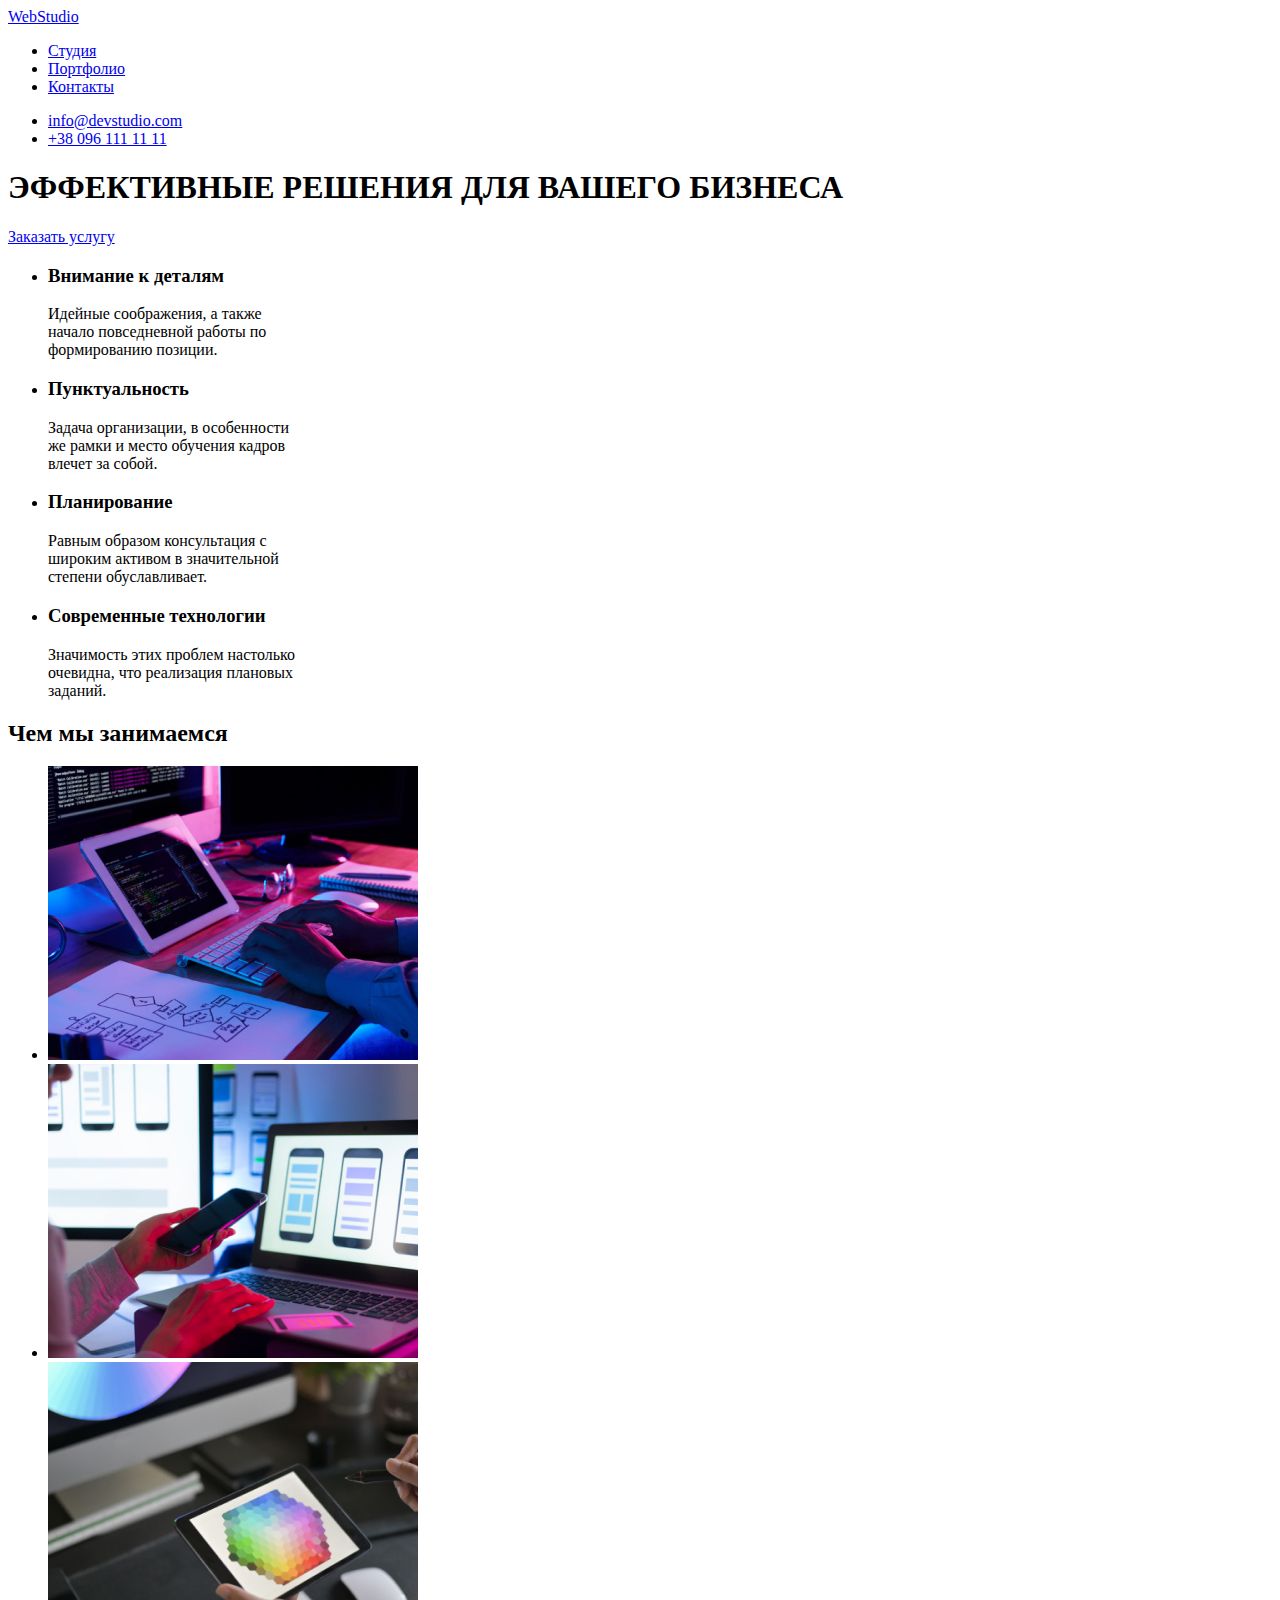
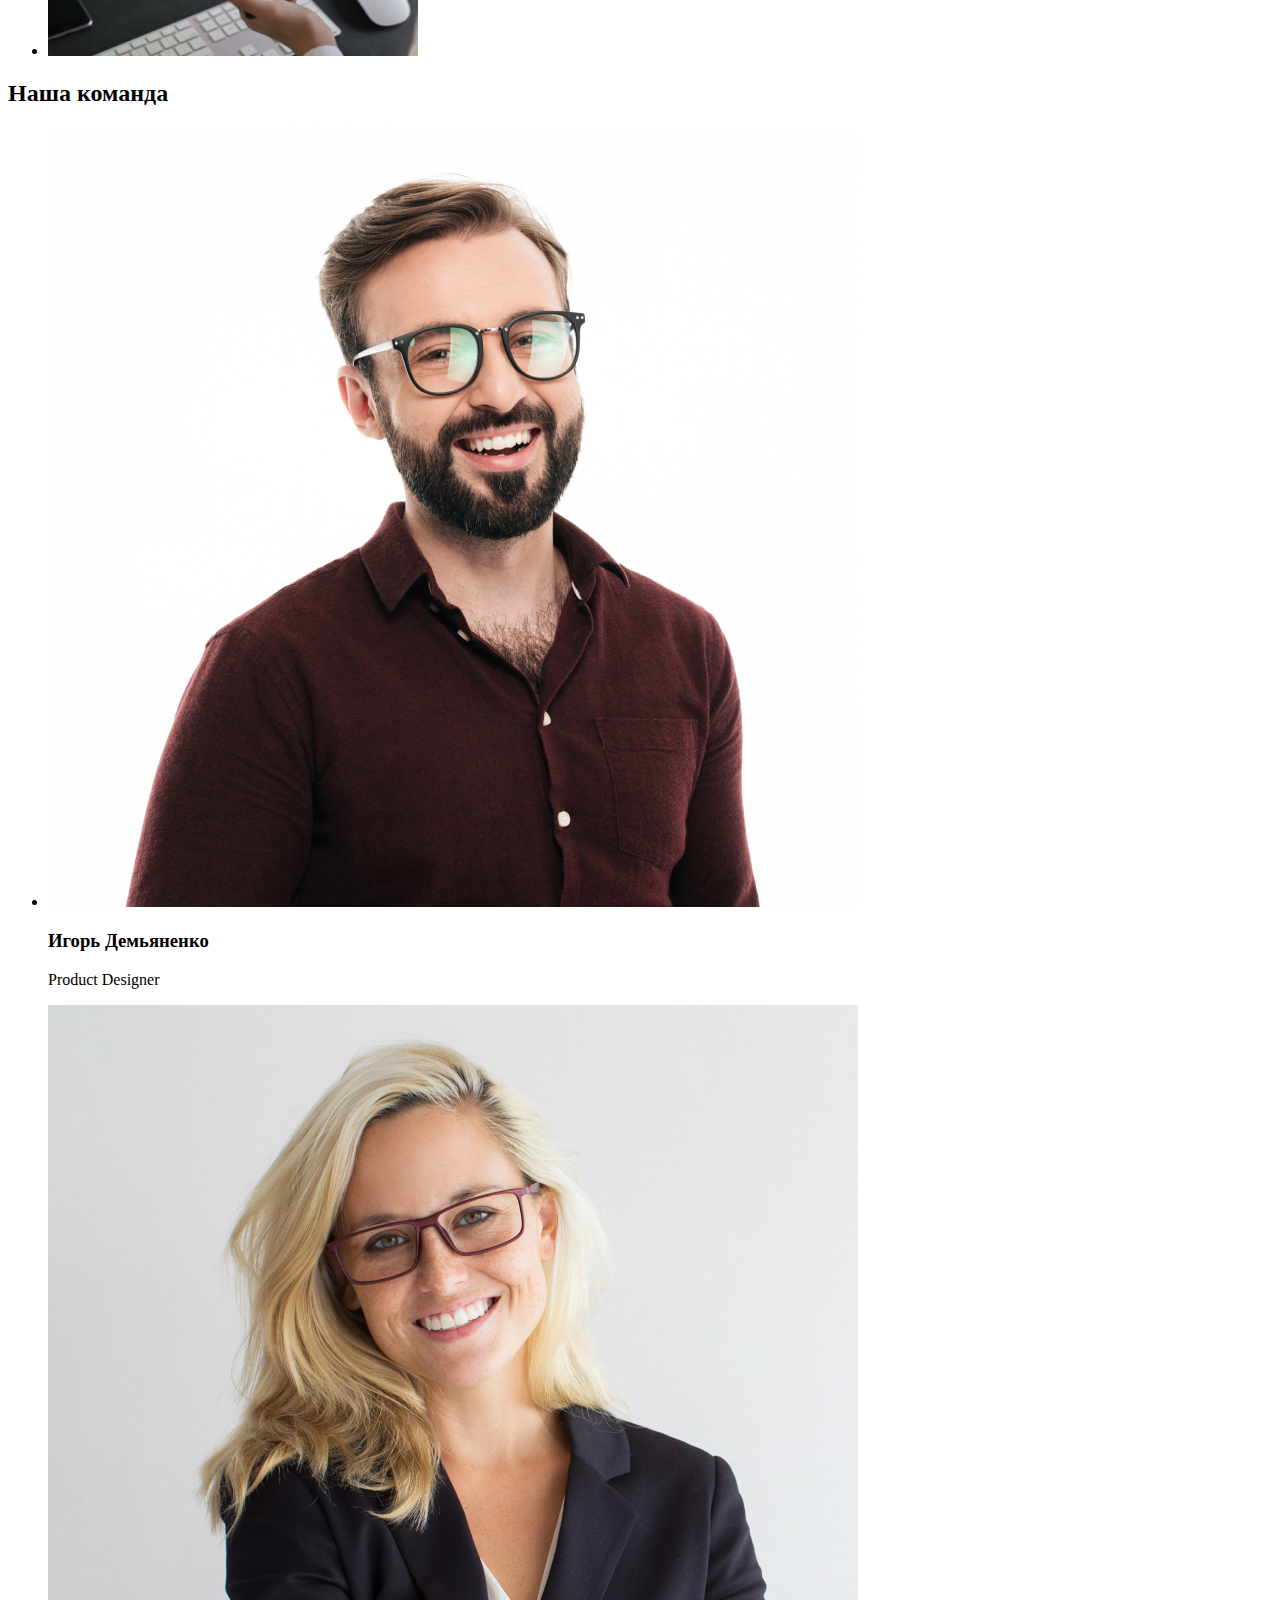
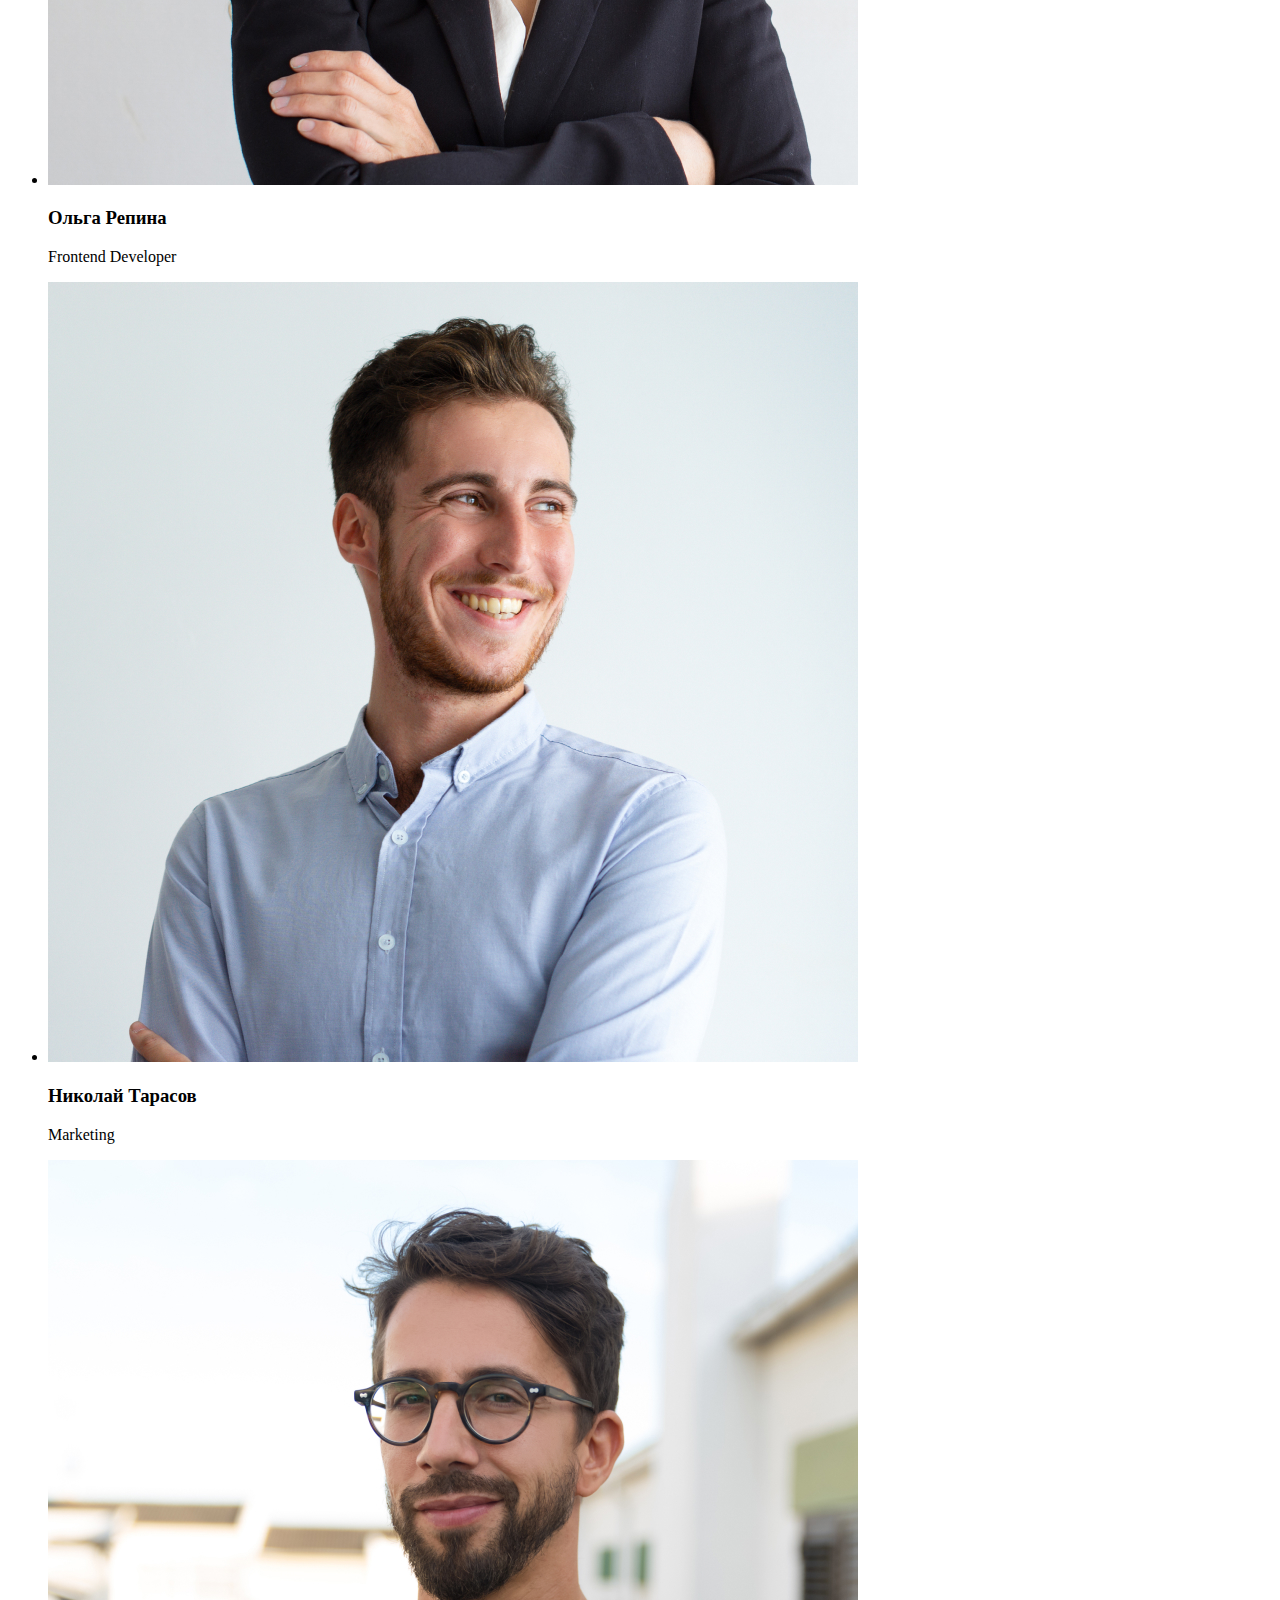
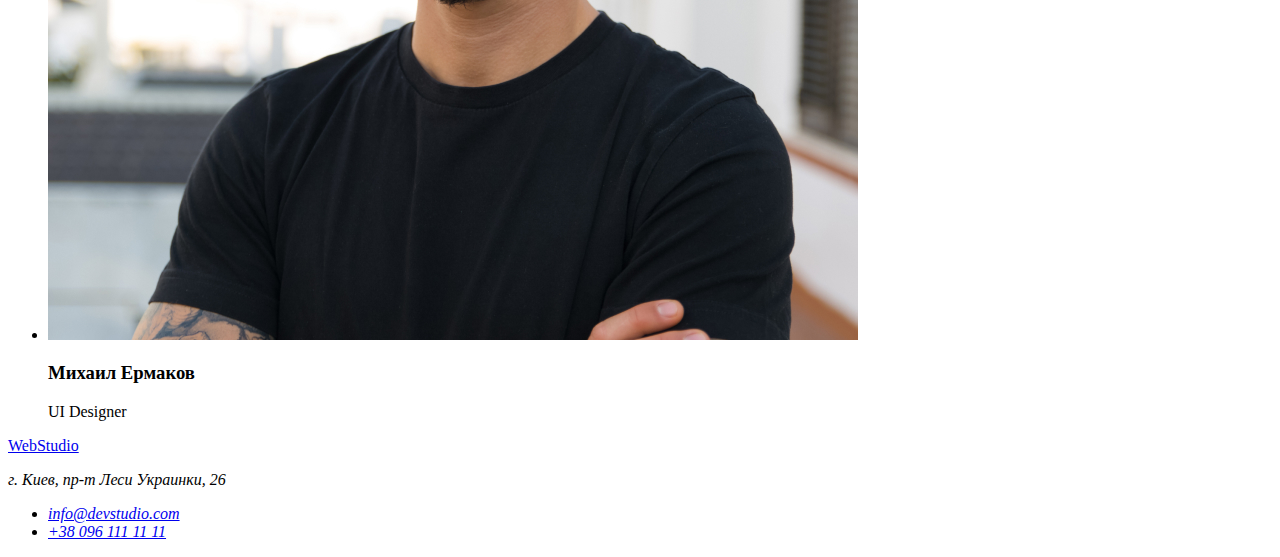
==== index.html @ 0f304a18 "Скопировал файлы из ДЗ1" ====
<!DOCTYPE html>
<html lang="ru">
<head>
    <meta charset="UTF-8">
    <meta name="viewport" content="width=device-width, initial-scale=1.0">
    <title>Студия</title>
</head>
<body>
  <header>
      <a href="#" target="_blank">WebStudio</a>
        <nav>
            <ul>
                <li><a href="#" target="_blank">Студия</a></li>
                <li><a href="#" target="_blank">Портфолио</a></li>
                <li><a href="#" target="_blank">Контакты</a></li>
            </ul>
        </nav>      
        <ul>
            <li><a href="mailto:info@devstudio.com">info@devstudio.com</a></li>
            <li><a href="tel:+380961111111"> +38 096 111 11 11</a></li>
        </ul>
  </header>
  <main>
      <section>
          <h1>ЭФФЕКТИВНЫЕ РЕШЕНИЯ ДЛЯ ВАШЕГО БИЗНЕСА</h1>
          <a href="#">Заказать услугу</a>
      </section>
      <section>
          <ul>
             <li>
                <h3>Внимание к деталям</h3>
                <p>Идейные соображения, а также <br> начало повседневной работы по <br> формированию позиции.</p>
            </li>
            <li>
                <h3>Пунктуальность</h3>
                <p>Задача организации, в особенности <br> же рамки и место обучения кадров <br> влечет за собой.</p>
            </li>
            <li>
                <h3>Планирование</h3>
                <p>Равным образом консультация с <br> широким активом в значительной <br> степени обуславливает.</p>
            </li>
            <li>
                <h3>Современные технологии</h3>
                <p>Значимость этих проблем настолько <br> очевидна, что реализация плановых <br> заданий.</p>
            </li>
          </ul>
      </section>
      <section>
          <h2>Чем мы занимаемся</h2>
          <ul>
              <li>
                <a href="#"><img src="../img/img-2.1.jpg" alt="Pic1"></a>
              </li>
              <li>
                <a href="#"><img src="../img/img-2.2.jpg" alt="Pic2"></a>
              </li>
              <li>
                <a href="#"><img src="../img/img-2.3.jpg" alt="Pic3"></a>
              </li>
          </ul>
      </section>
      <section>
          <h2>Наша команда</h2>
          <ul>
              <li>
                  <img src="../img/img-3.jpg" alt="Игорь Демьяненко">
                  <h3>Игорь Демьяненко</h3>
                  <p>Product Designer</p>
              </li>
            <li>
                <img src="../img/img-2.jpg" alt="Ольга Репина">
                <h3>Ольга Репина</h3>
                <p>Frontend Developer</p>
            </li>
            <li>
                <img src="../img/img-1.jpg" alt="Николай Тарасов">
                <h3>Николай Тарасов</h3>
                <p>Marketing</p>
            </li>
            <li>
                <img src="../img/img.jpg" alt="Михаил Ермаков">
                <h3>Михаил Ермаков</h3>
                <p>UI Designer</p>
            </li>
          </ul>
      </section>
  </main>
  <footer>
    <a href="#"  target="_blank">WebStudio</a>
    <address>
        <p>г. Киев, пр-т Леси Украинки, 26</p>
        <ul>
            <li><a href="mailto:info@devstudio.com">info@devstudio.com</a></li>
            <li><a href="tel:+380961111111"> +38 096 111 11 11</a></li>
        </ul>
    </address>
  </footer>
</body>
</html>
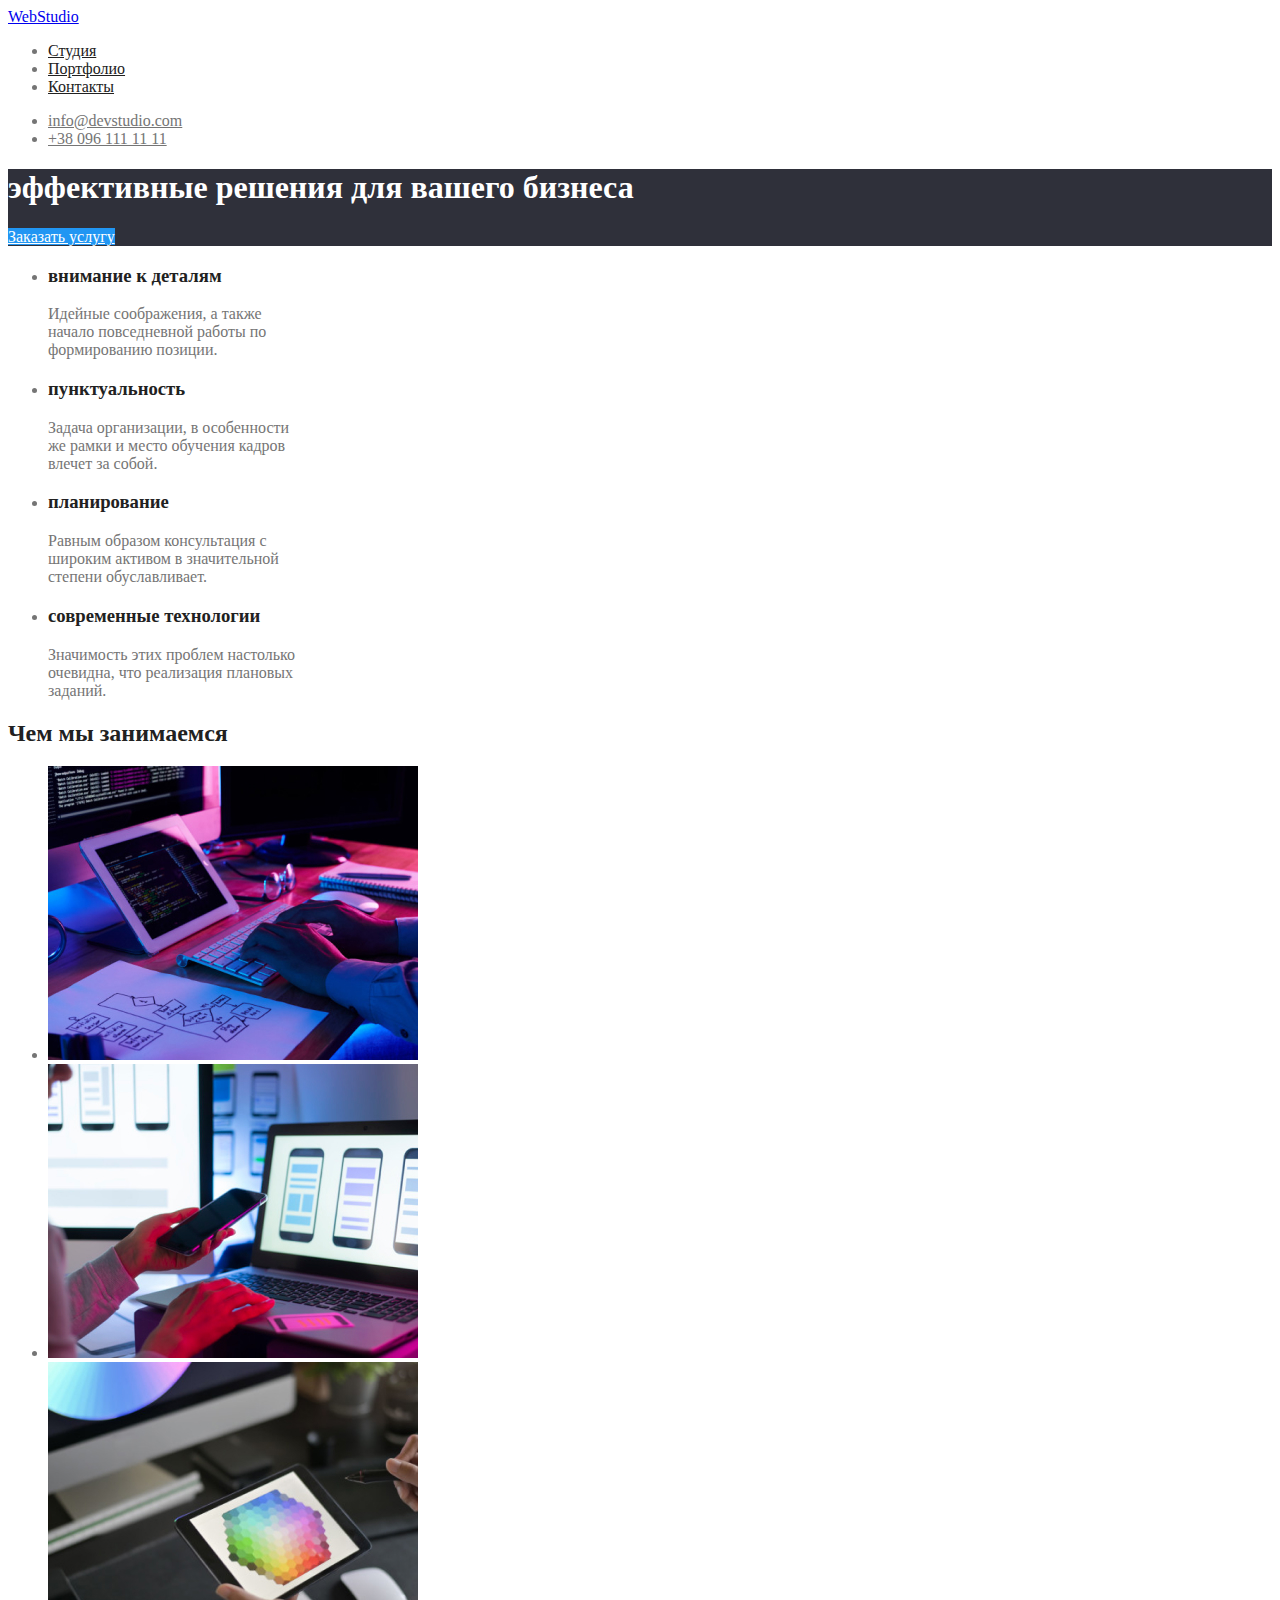
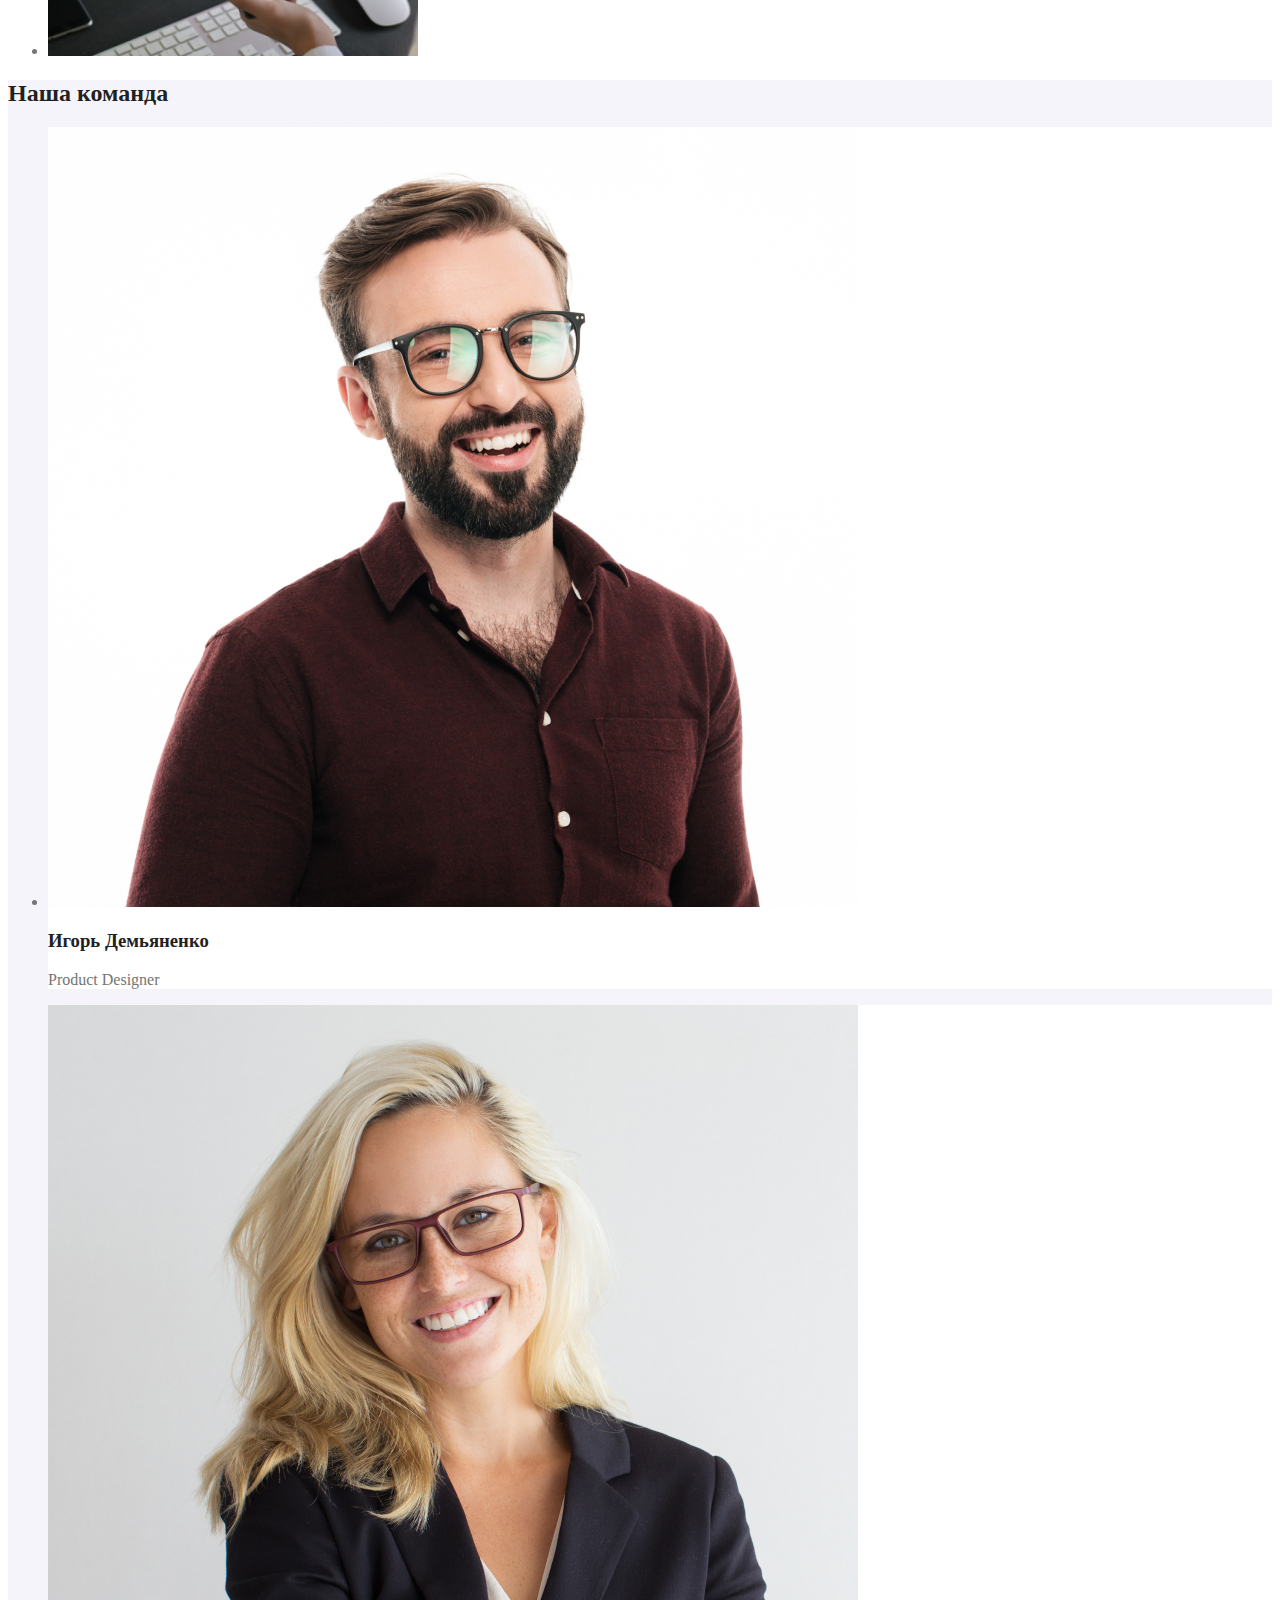
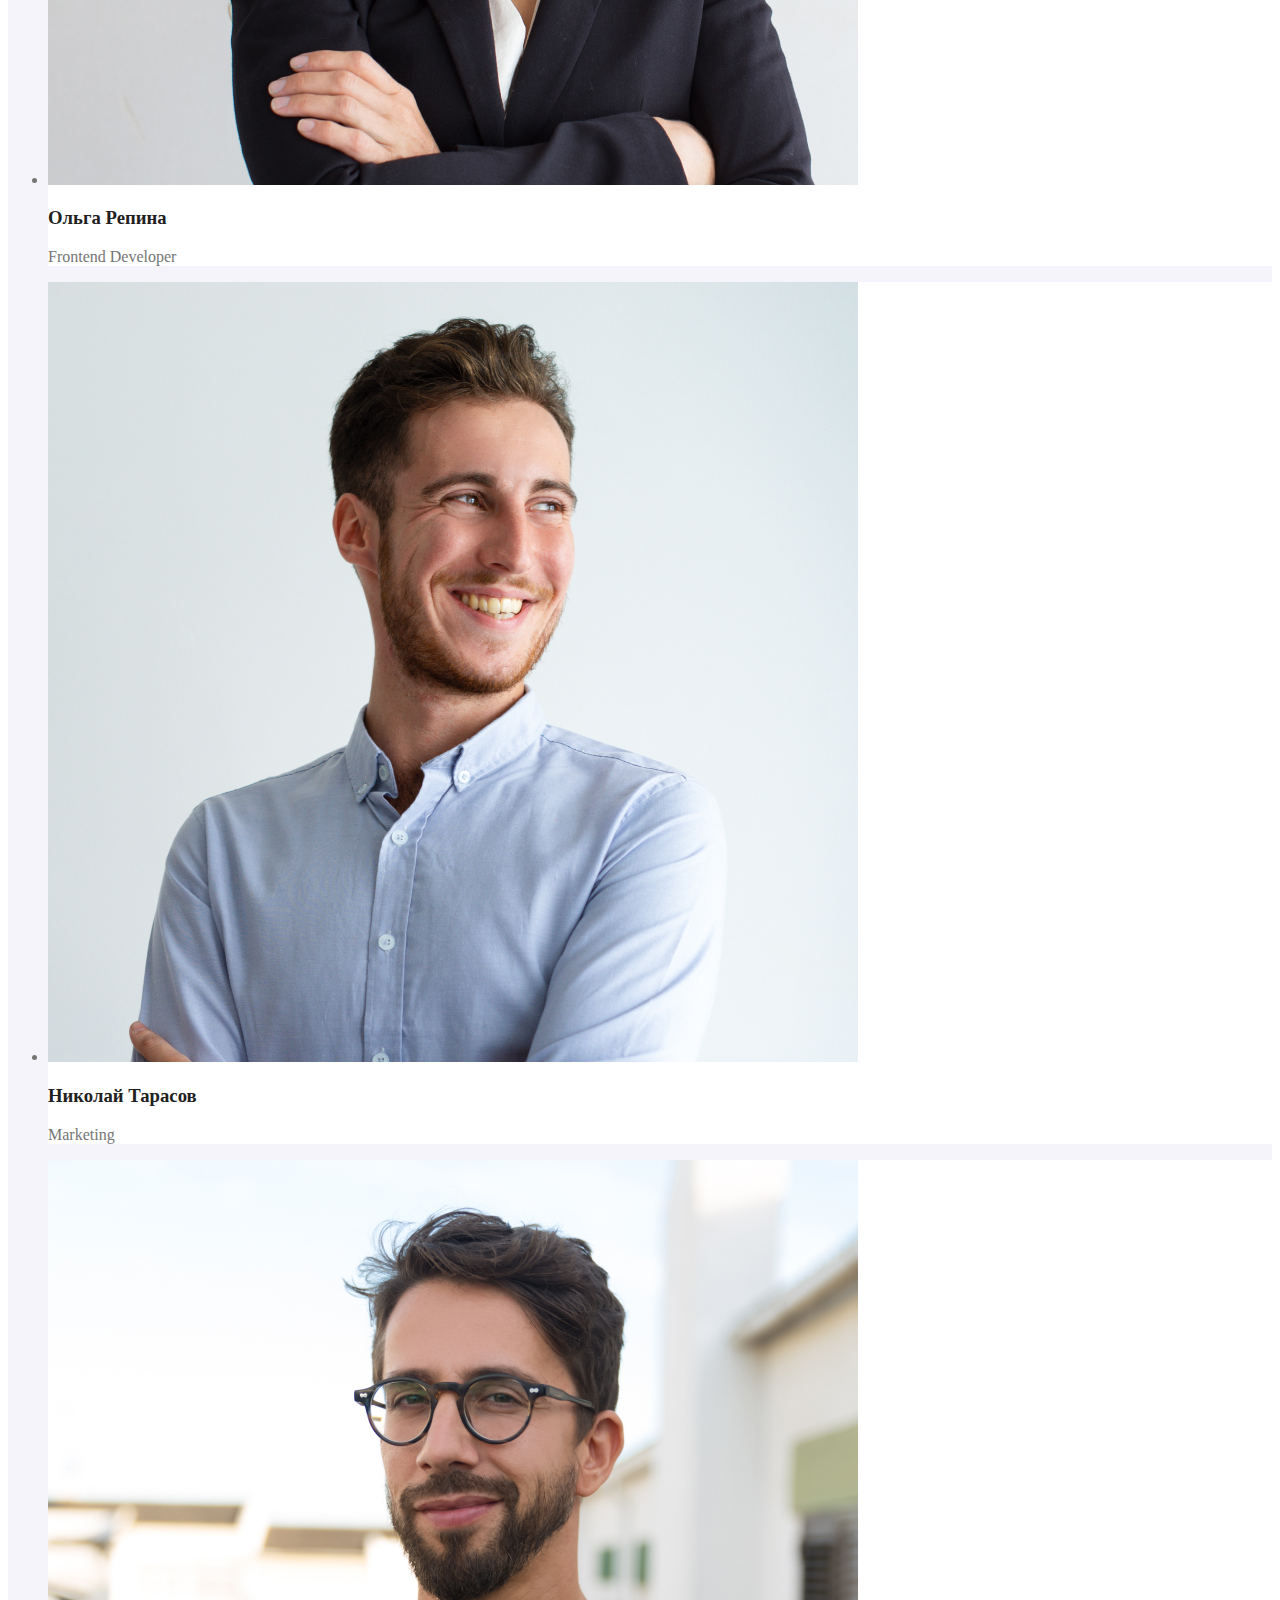
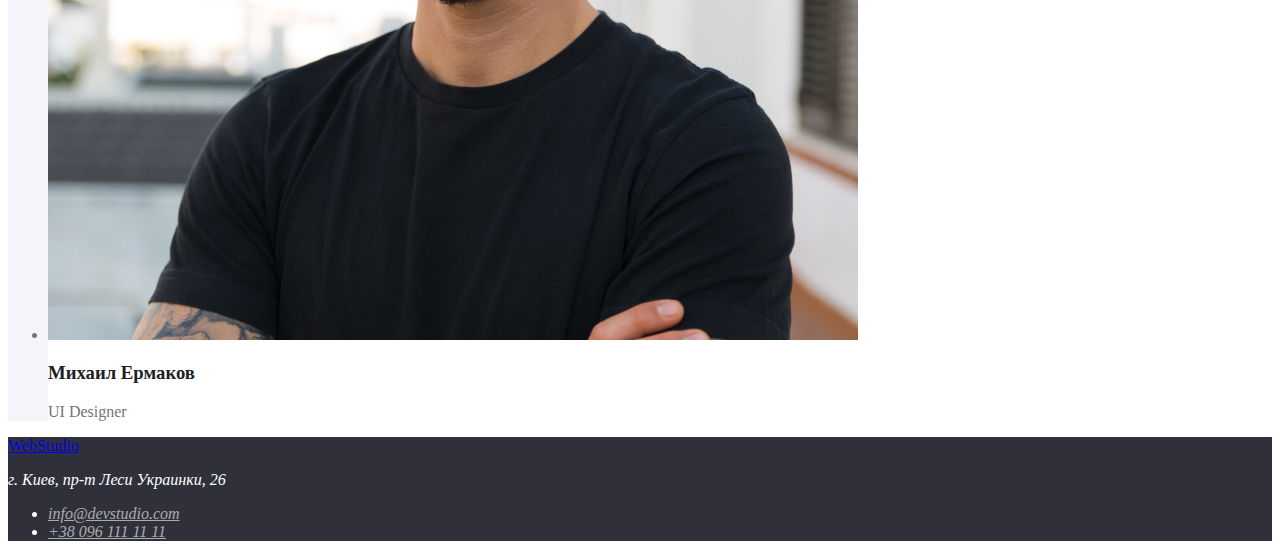
==== commit 5752c810: "Add portfolio.html, change style.css" ====
--- a/index.html
+++ b/index.html
@@ -4,94 +4,95 @@
     <meta charset="UTF-8">
     <meta name="viewport" content="width=device-width, initial-scale=1.0">
     <title>Студия</title>
+    <link rel="stylesheet" href="./css/styles.css">
 </head>
 <body>
   <header>
-      <a href="#" target="_blank">WebStudio</a>
+      <a href="#" target="_blank" class="logo">WebStudio</a>
         <nav>
             <ul>
-                <li><a href="#" target="_blank">Студия</a></li>
-                <li><a href="#" target="_blank">Портфолио</a></li>
-                <li><a href="#" target="_blank">Контакты</a></li>
+                <li><a href="#" target="_blank" class="link">Студия</a></li>
+                <li><a href="./porfolio.html" target="_blank" class="link">Портфолио</a></li>
+                <li><a href="#" target="_blank" class="link">Контакты</a></li>
             </ul>
         </nav>      
         <ul>
-            <li><a href="mailto:info@devstudio.com">info@devstudio.com</a></li>
-            <li><a href="tel:+380961111111"> +38 096 111 11 11</a></li>
+            <li><a href="mailto:info@devstudio.com" class="connection">info@devstudio.com</a></li>
+            <li><a href="tel:+380961111111" class="connection"> +38 096 111 11 11</a></li>
         </ul>
   </header>
   <main>
-      <section>
-          <h1>ЭФФЕКТИВНЫЕ РЕШЕНИЯ ДЛЯ ВАШЕГО БИЗНЕСА</h1>
-          <a href="#">Заказать услугу</a>
+      <section class="hero">
+          <h1 class="hero-title">эффективные решения для вашего бизнеса</h1>
+          <a href="#" class="hero-link">Заказать услугу</a>
       </section>
-      <section>
+      <section class="advantages">
           <ul>
              <li>
-                <h3>Внимание к деталям</h3>
-                <p>Идейные соображения, а также <br> начало повседневной работы по <br> формированию позиции.</p>
+                <h3 class="advantages-title">внимание к деталям</h3>
+                <p class="advantages-text">Идейные соображения, а также <br> начало повседневной работы по <br> формированию позиции.</p>
             </li>
             <li>
-                <h3>Пунктуальность</h3>
-                <p>Задача организации, в особенности <br> же рамки и место обучения кадров <br> влечет за собой.</p>
+                <h3 class="advantages-title">пунктуальность</h3>
+                <p class="advantages-text">Задача организации, в особенности <br> же рамки и место обучения кадров <br> влечет за собой.</p>
             </li>
             <li>
-                <h3>Планирование</h3>
-                <p>Равным образом консультация с <br> широким активом в значительной <br> степени обуславливает.</p>
+                <h3 class="advantages-title">планирование</h3>
+                 <p>Равным образом консультация с <br> широким активом в значительной <br> степени обуславливает.</p>
             </li>
             <li>
-                <h3>Современные технологии</h3>
-                <p>Значимость этих проблем настолько <br> очевидна, что реализация плановых <br> заданий.</p>
+                <h3 class="advantages-title">современные технологии</h3>
+                <p class="advantages-text">Значимость этих проблем настолько <br> очевидна, что реализация плановых <br> заданий.</p>
             </li>
           </ul>
       </section>
-      <section>
-          <h2>Чем мы занимаемся</h2>
+      <section class="doing">
+          <h2 class="doing-title">Чем мы занимаемся</h2>
           <ul>
               <li>
-                <a href="#"><img src="../img/img-2.1.jpg" alt="Pic1"></a>
+                <img src="./img/img-2.1.jpg" alt="Pic1">
               </li>
               <li>
-                <a href="#"><img src="../img/img-2.2.jpg" alt="Pic2"></a>
+                <img src="./img/img-2.2.jpg" alt="Pic2">
               </li>
               <li>
-                <a href="#"><img src="../img/img-2.3.jpg" alt="Pic3"></a>
+                <img src="./img/img-2.3.jpg" alt="Pic3">
               </li>
           </ul>
       </section>
-      <section>
-          <h2>Наша команда</h2>
+      <section class="team">
+          <h2 class="team-title">Наша команда</h2>
           <ul>
-              <li>
-                  <img src="../img/img-3.jpg" alt="Игорь Демьяненко">
-                  <h3>Игорь Демьяненко</h3>
+              <li class="team-item">
+                  <img src="./img/img-3.jpg" alt="Игорь Демьяненко">
+                  <h3 class="team-name">Игорь Демьяненко</h3>
                   <p>Product Designer</p>
               </li>
-            <li>
-                <img src="../img/img-2.jpg" alt="Ольга Репина">
-                <h3>Ольга Репина</h3>
+            <li class="team-item">
+                <img src="./img/img-2.jpg" alt="Ольга Репина">
+                <h3 class="team-name">Ольга Репина</h3>
                 <p>Frontend Developer</p>
             </li>
-            <li>
-                <img src="../img/img-1.jpg" alt="Николай Тарасов">
-                <h3>Николай Тарасов</h3>
+            <li class="team-item">
+                <img src="./img/img-1.jpg" alt="Николай Тарасов">
+                <h3 class="team-name">Николай Тарасов</h3>
                 <p>Marketing</p>
             </li>
-            <li>
-                <img src="../img/img.jpg" alt="Михаил Ермаков">
-                <h3>Михаил Ермаков</h3>
+            <li class="team-item">
+                <img src="./img/img.jpg" alt="Михаил Ермаков">
+                <h3 class="team-name">Михаил Ермаков</h3>
                 <p>UI Designer</p>
             </li>
           </ul>
       </section>
   </main>
-  <footer>
-    <a href="#"  target="_blank">WebStudio</a>
-    <address>
+  <footer class="footer">
+    <a href="#"  target="_blank" class="logo">WebStudio</a>
+    <address class="address">
         <p>г. Киев, пр-т Леси Украинки, 26</p>
         <ul>
-            <li><a href="mailto:info@devstudio.com">info@devstudio.com</a></li>
-            <li><a href="tel:+380961111111"> +38 096 111 11 11</a></li>
+            <li><a href="mailto:info@devstudio.com" class="footer-connection">info@devstudio.com</a></li>
+            <li><a href="tel:+380961111111" class="footer-connection"> +38 096 111 11 11</a></li>
         </ul>
     </address>
   </footer>
--- a/css/styles.css
+++ b/css/styles.css
@@ -0,0 +1,122 @@
+:root {
+  --primary-color-text: #757575;
+  --secondary-color-text: #212121;
+  --accent-color: #2196f3;
+  --primary-bcg-color: #ffffff;
+  --secondary-bcg-color: #2f303a;
+  --third-bcg-color: #f5f4fa;
+  --primary-button-color: #f5f4fa;
+  --accent-button-color: #2196f3;
+}
+
+body {
+  background-color: #fff;
+  color: var(--primary-color-text);
+}
+/* 
+цвет основного текста: #212121;
+цвет вторичного текста: #757575;
+текст подвала: rgba(255, 255, 255, 0.6);
+
+
+цвет акцента: #2196F3;
+белый цвет: #FFFFFF;
+
+основной цвет фона: #FFFFFF;
+вторичный цвет фона 1: #2F303A;
+вторичный цвет фона 2: #F5F4FA;
+
+фон ячеек: #EEEEEE;
+
+цвет кнопки: #F5F4FA;
+акцент кнопки: #2196F3;
+*/
+
+/* index.html */
+
+/* Header */
+
+.logo {
+}
+
+.link {
+  color: var(--secondary-color-text);
+}
+
+.connection {
+  color: var(--primary-color-text);
+}
+
+.connection:hover,
+.link:hover,
+.connection:focus,
+.link:focus {
+  color: var(--accent-color);
+}
+
+/* Hero */
+
+.hero {
+  background: var(--secondary-bcg-color);
+}
+
+.hero-title {
+  color: white;
+}
+.hero-link {
+  background: var(--accent-color);
+  color: white;
+}
+
+/* Team */
+
+.team {
+  background: var(--third-bcg-color);
+}
+
+.team-item {
+  background: var(--primary-bcg-color);
+}
+
+.team-title,
+.team-name {
+  color: var(--secondary-color-text);
+}
+
+/* Footer */
+
+.footer {
+  background: var(--secondary-bcg-color);
+}
+
+.footer-connection {
+  color: rgba(255, 255, 255, 0.6);
+}
+
+.advantages-title,
+.doing-title,
+.link {
+  color: var(--secondary-color-text);
+}
+
+.address {
+  color: white;
+}
+
+/* portfolio.html */
+/* Filter */
+
+.filter-unit {
+  background: var(--primary-button-color);
+  color: var(--secondary-color-text);
+}
+
+.filter-unit:hover,
+.filter-unit:focus {
+  background: var(--accent-button-color);
+  color: white;
+}
+
+.cards-title {
+  color: var(--secondary-color-text);
+}
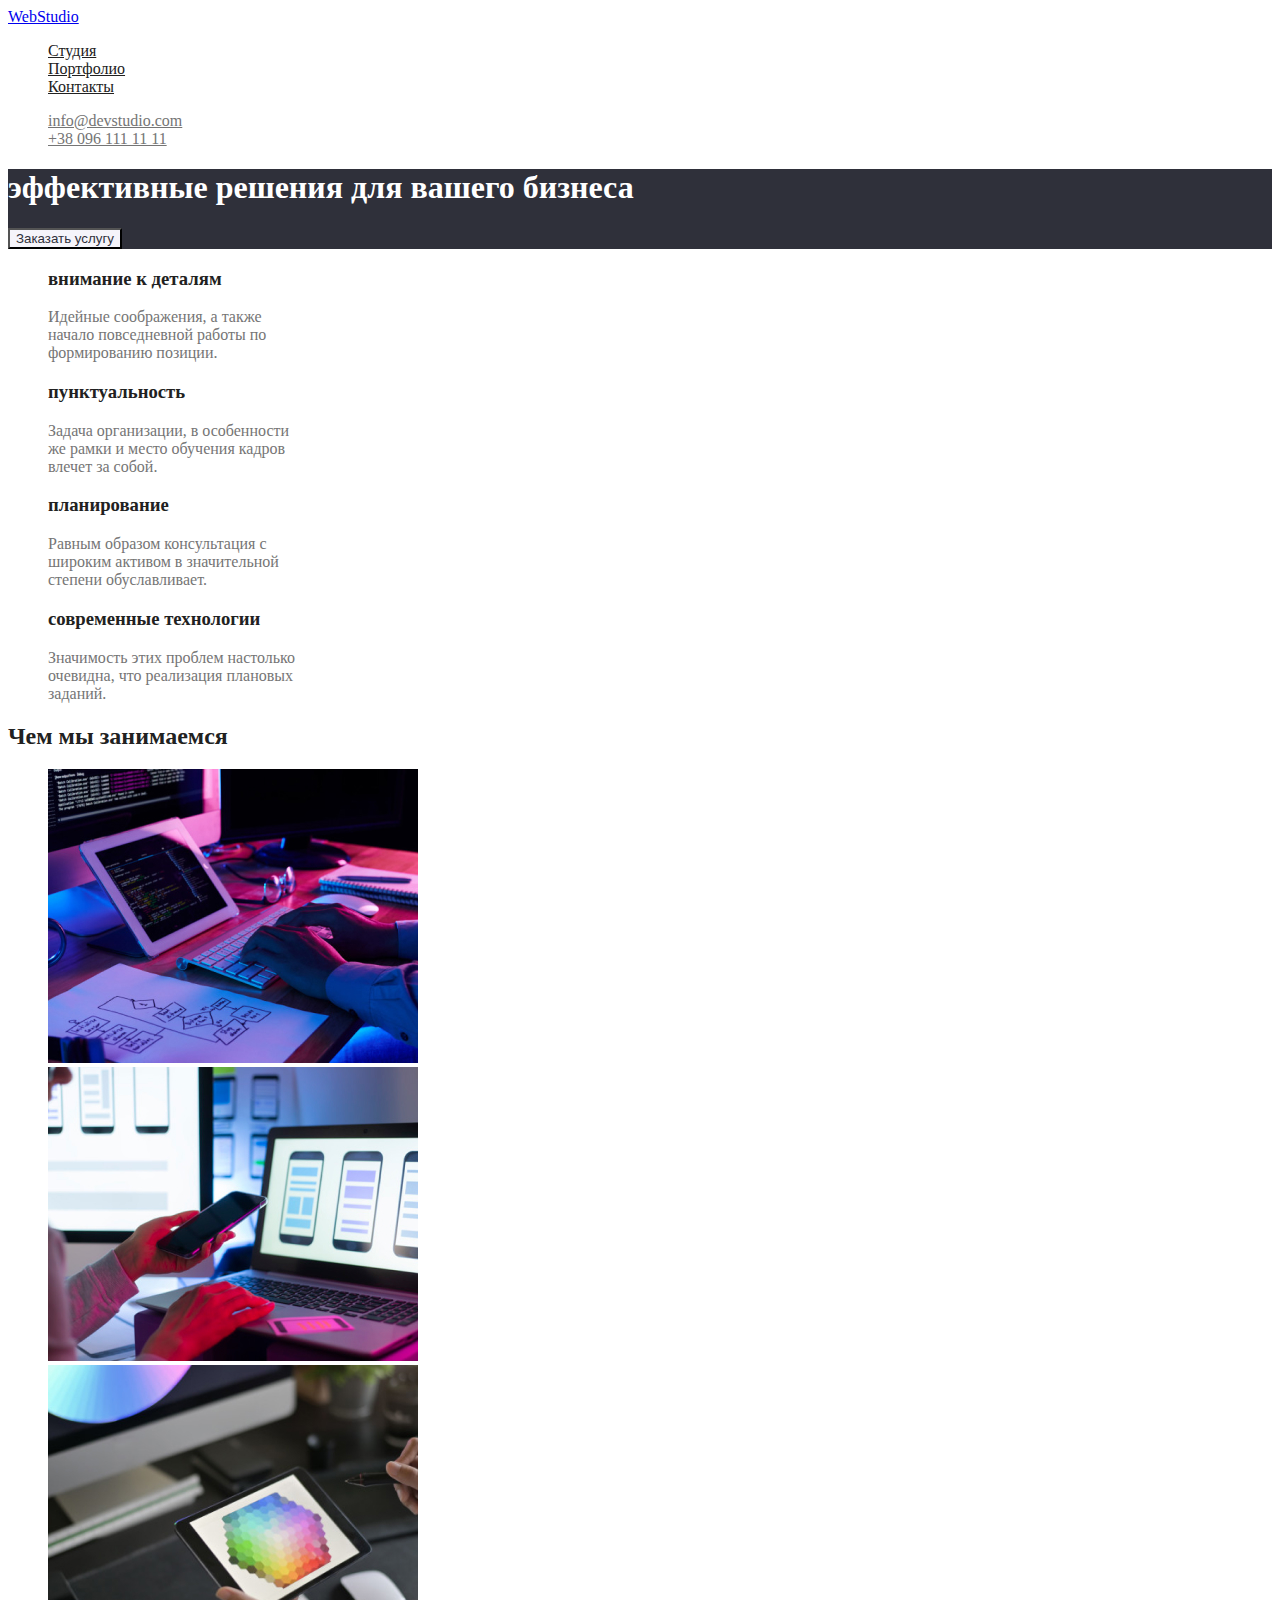
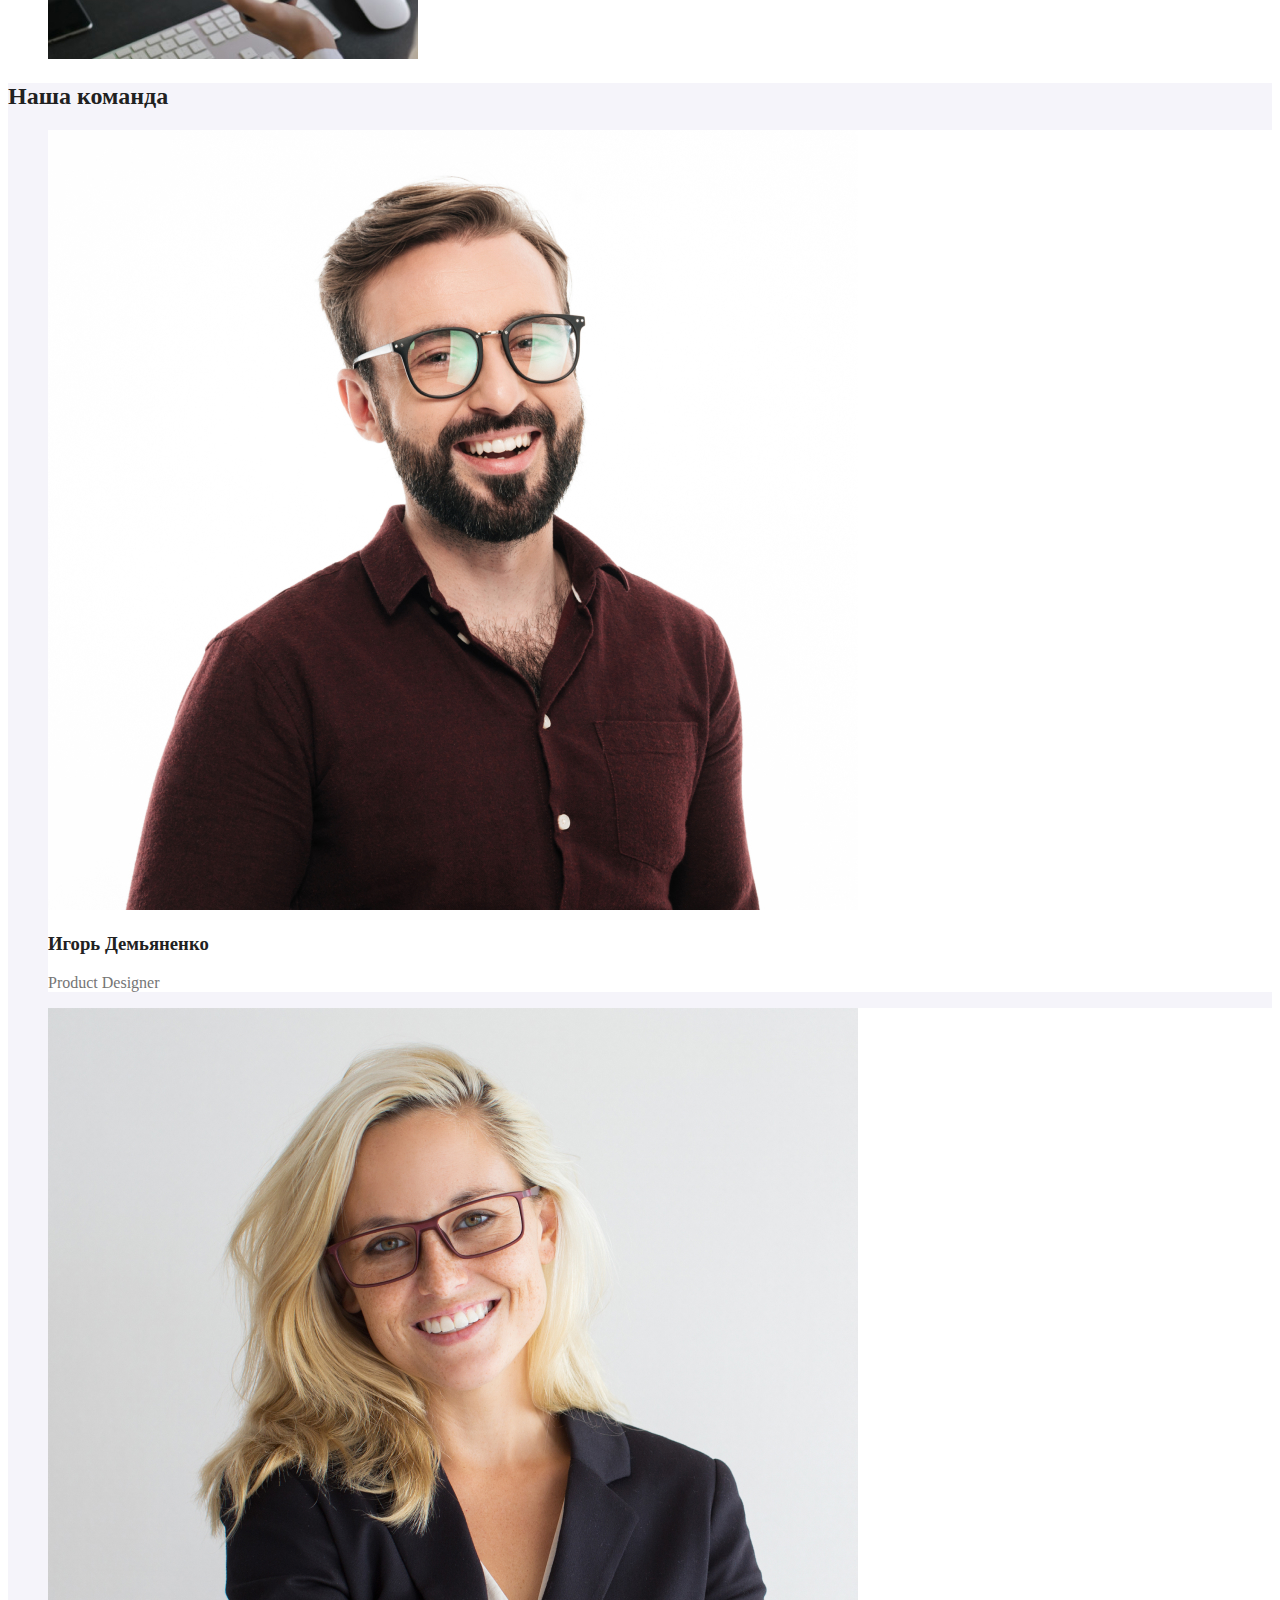
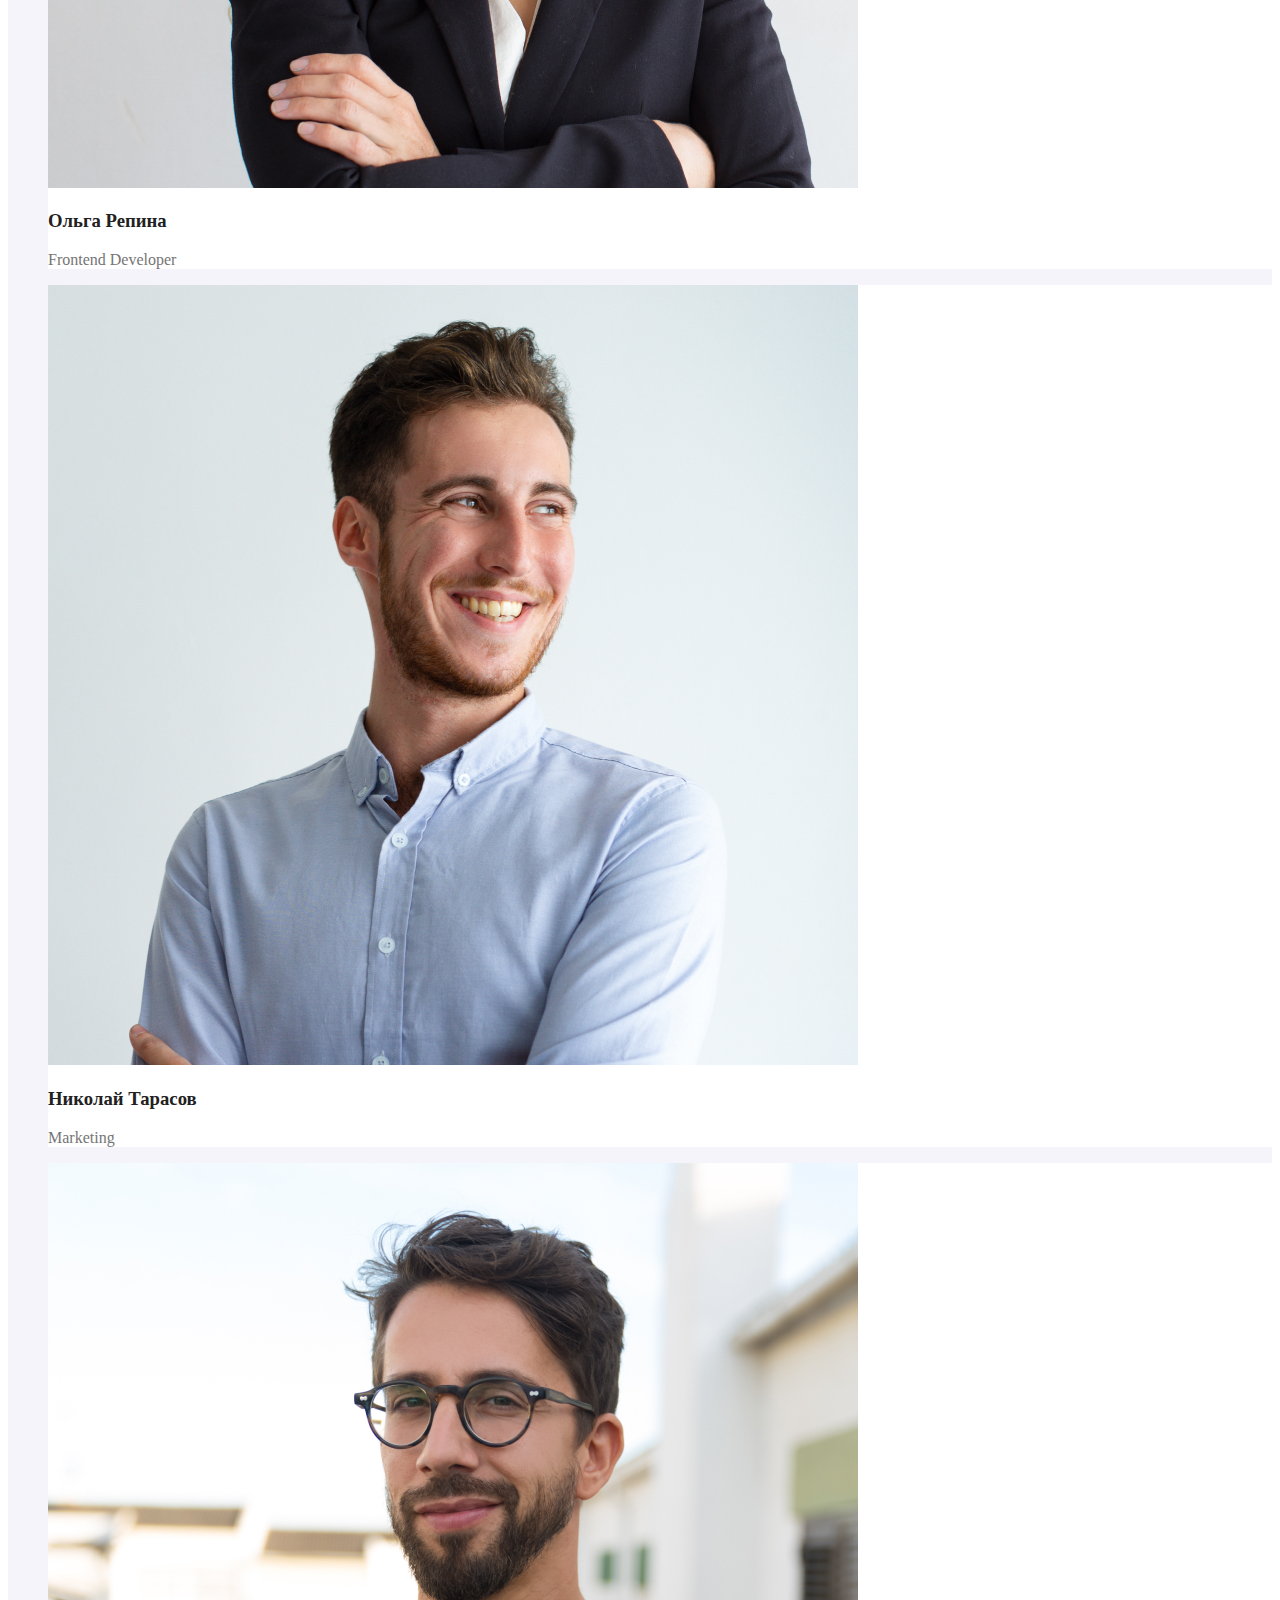
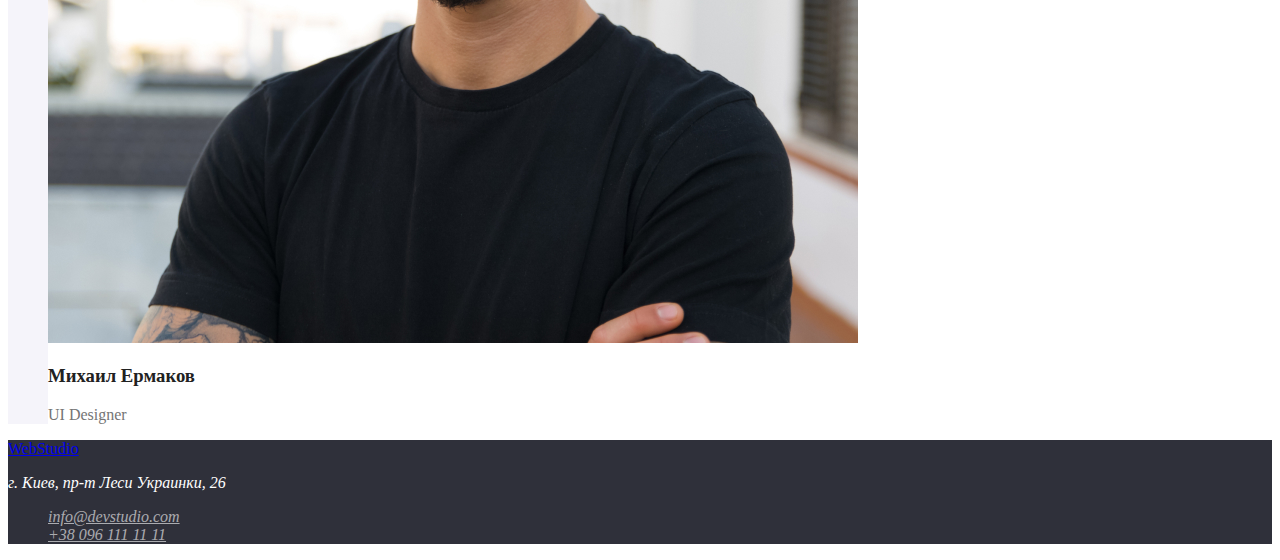
==== commit e8cb5548: "a" ====
--- a/index.html
+++ b/index.html
@@ -24,7 +24,7 @@
   <main>
       <section class="hero">
           <h1 class="hero-title">эффективные решения для вашего бизнеса</h1>
-          <a href="#" class="hero-link">Заказать услугу</a>
+          <button class="hero-link">Заказать услугу</button>
       </section>
       <section class="advantages">
           <ul>
--- a/css/styles.css
+++ b/css/styles.css
@@ -1,43 +1,26 @@
 :root {
-  --primary-color-text: #757575;
-  --secondary-color-text: #212121;
-  --accent-color: #2196f3;
+  --primary-color-text: rgba(117, 117, 117, 1);
+  --secondary-color-text: rgba(33, 33, 33, 1);
+  --accent-color: rgba(33, 150, 243, 1);
   --primary-bcg-color: #ffffff;
   --secondary-bcg-color: #2f303a;
-  --third-bcg-color: #f5f4fa;
+  --third-bcg-color: rgba(245, 244, 250, 1);
+
   --primary-button-color: #f5f4fa;
-  --accent-button-color: #2196f3;
+  --accent-button-color: rgba(33, 150, 243, 1);
 }
 
 body {
   background-color: #fff;
   color: var(--primary-color-text);
 }
-/* 
-цвет основного текста: #212121;
-цвет вторичного текста: #757575;
-текст подвала: rgba(255, 255, 255, 0.6);
 
-
-цвет акцента: #2196F3;
-белый цвет: #FFFFFF;
-
-основной цвет фона: #FFFFFF;
-вторичный цвет фона 1: #2F303A;
-вторичный цвет фона 2: #F5F4FA;
-
-фон ячеек: #EEEEEE;
-
-цвет кнопки: #F5F4FA;
-акцент кнопки: #2196F3;
-*/
+ul {
+  list-style: none;
+}
 
 /* index.html */
-
 /* Header */
-
-.logo {
-}
 
 .link {
   color: var(--secondary-color-text);
@@ -63,7 +46,13 @@
 .hero-title {
   color: white;
 }
+
 .hero-link {
+  background: var(--third-bcg-color);
+  color: var(--secondary-bcg-color);
+}
+
+.hero-link:hover {
   background: var(--accent-color);
   color: white;
 }
@@ -93,6 +82,11 @@
   color: rgba(255, 255, 255, 0.6);
 }
 
+.footer-connection:hover,
+.footer-connection:focus {
+  color: var(--accent-color);
+}
+
 .advantages-title,
 .doing-title,
 .link {
@@ -106,13 +100,13 @@
 /* portfolio.html */
 /* Filter */
 
-.filter-unit {
+.filter-item {
   background: var(--primary-button-color);
   color: var(--secondary-color-text);
 }
 
-.filter-unit:hover,
-.filter-unit:focus {
+.filter-item:hover,
+.filter-item:focus {
   background: var(--accent-button-color);
   color: white;
 }
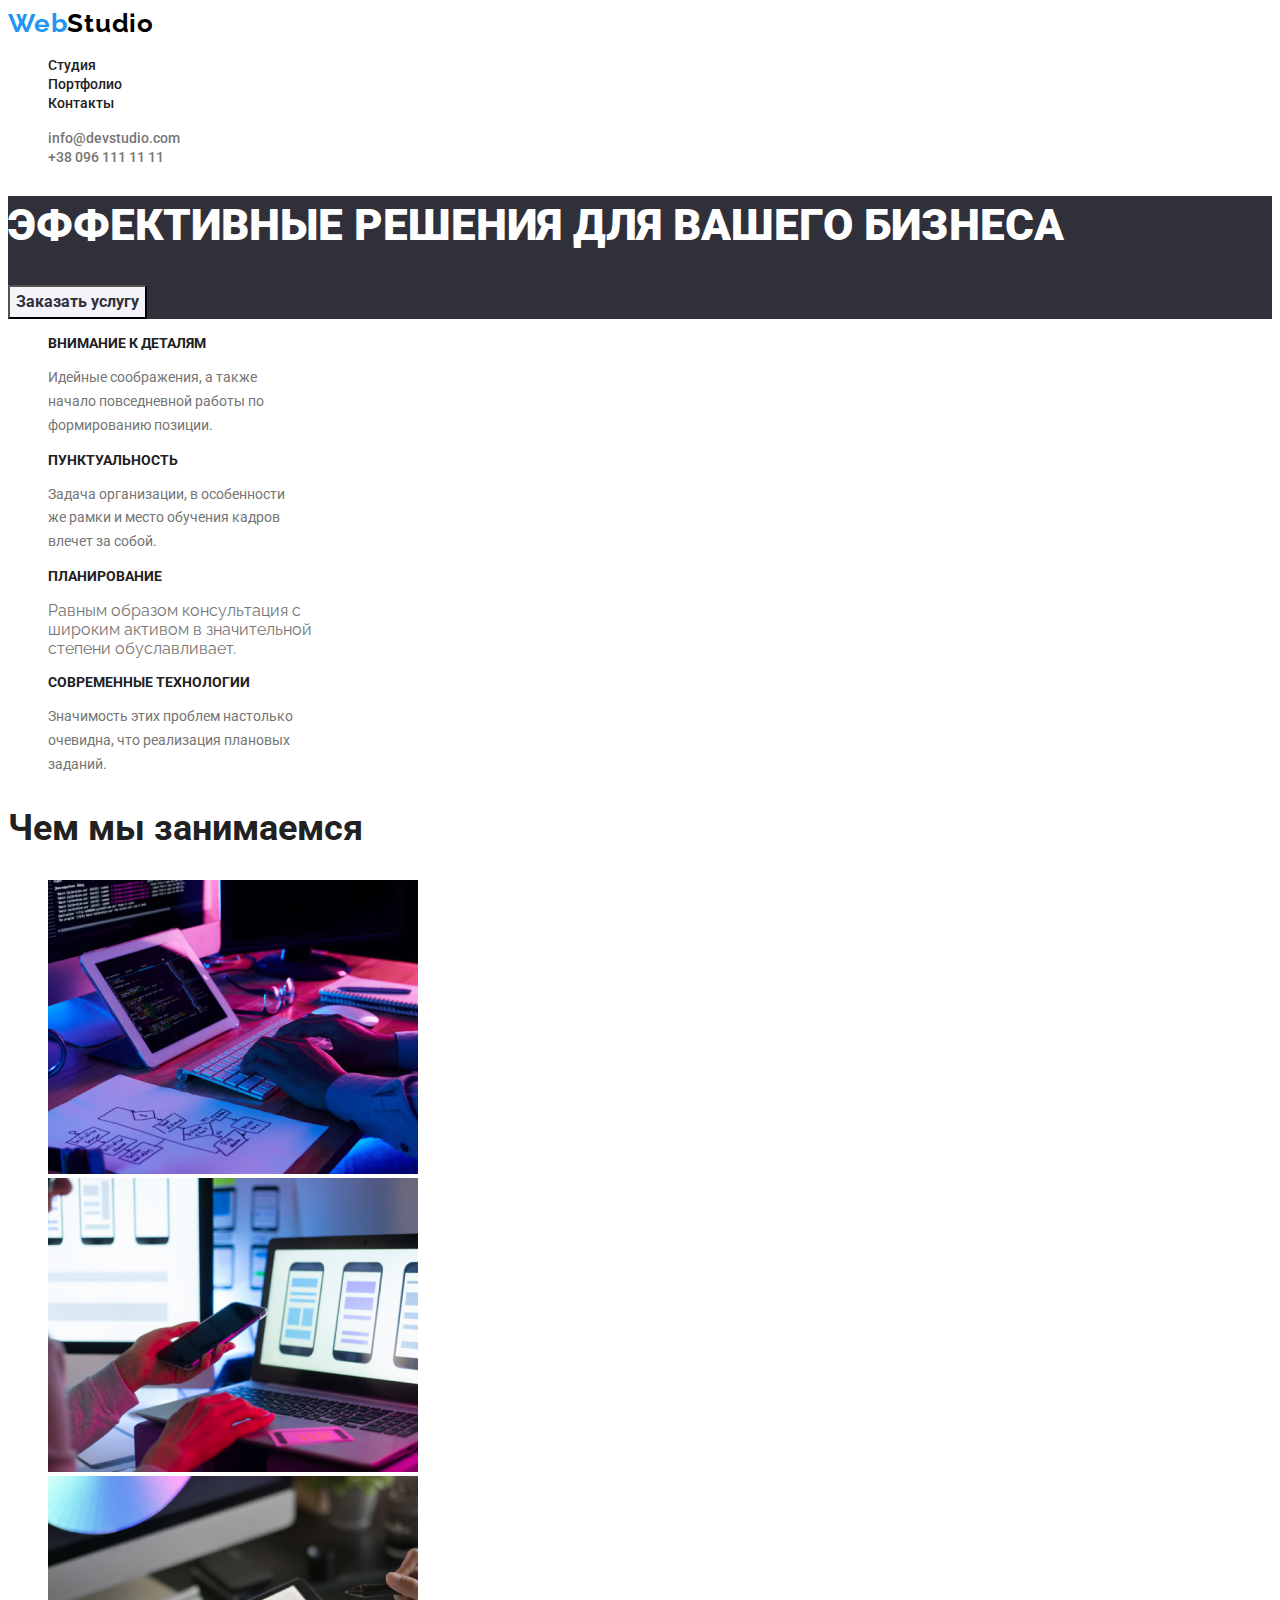
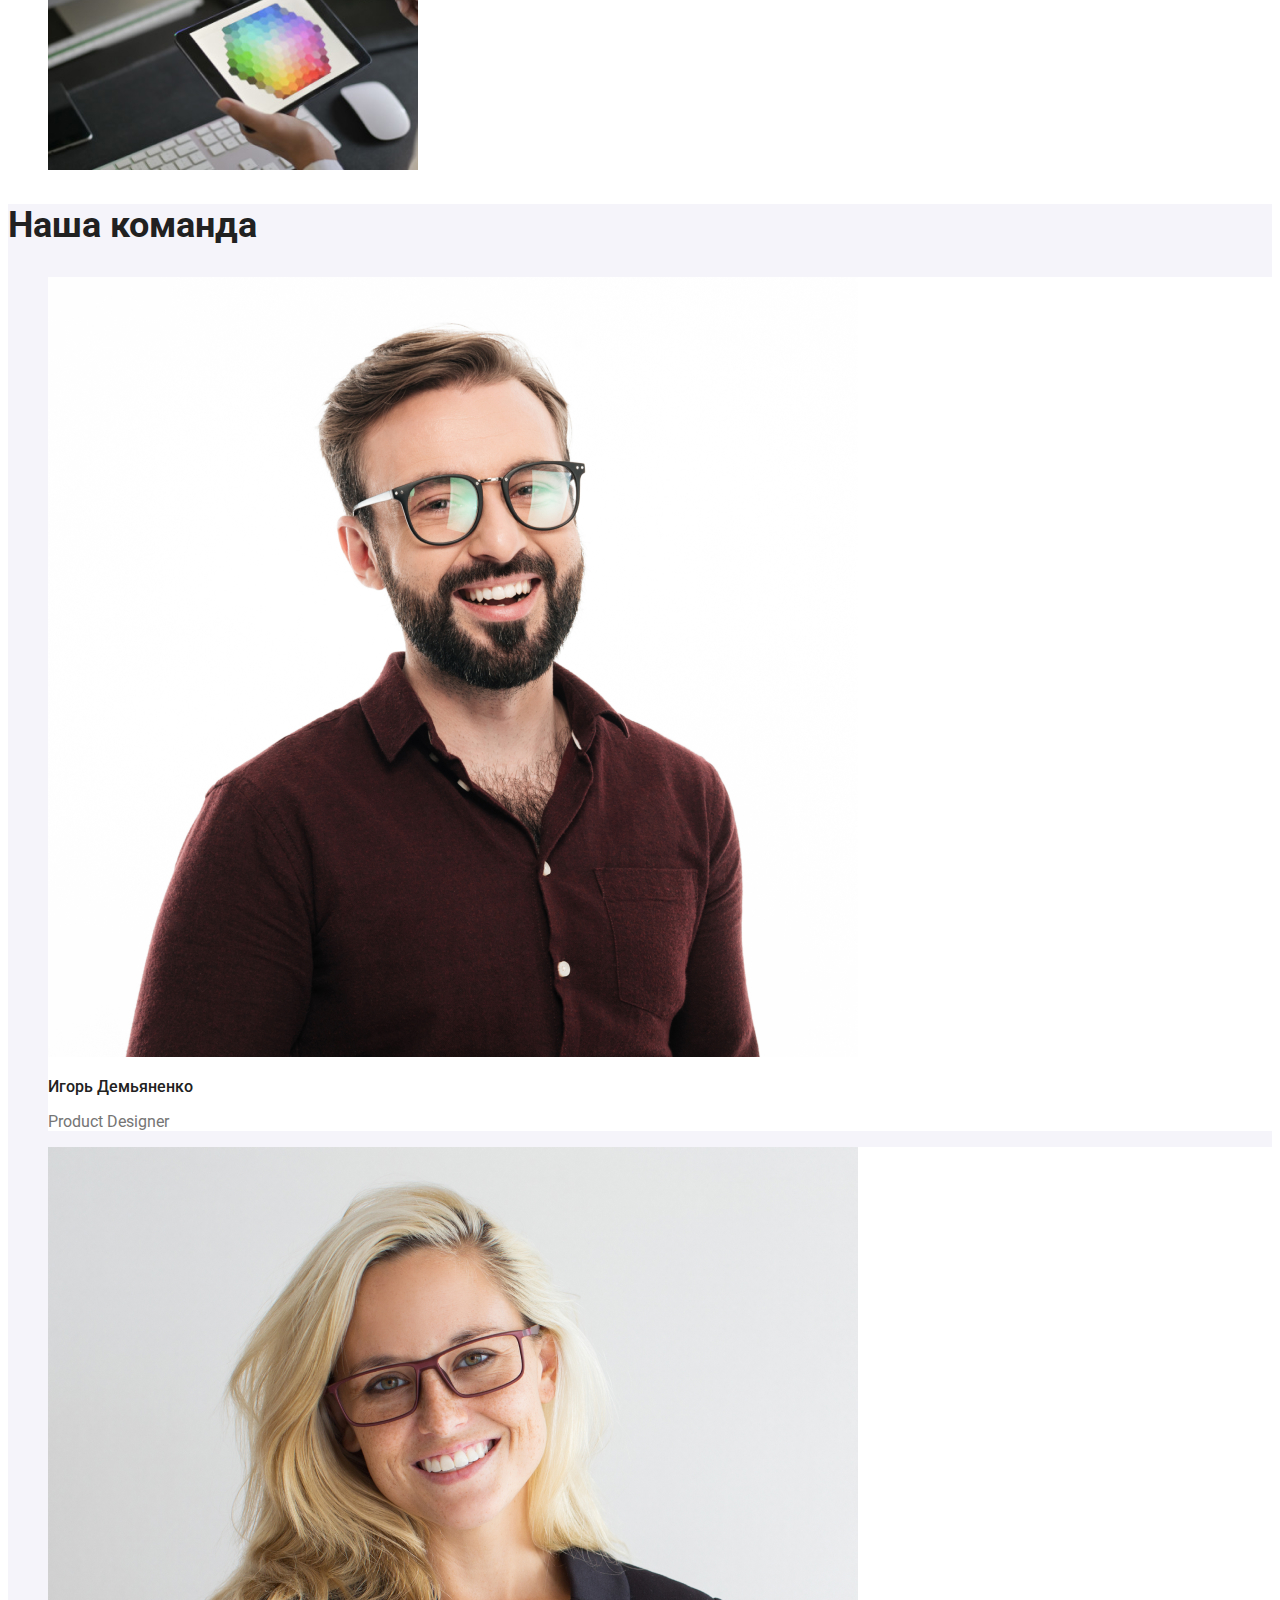
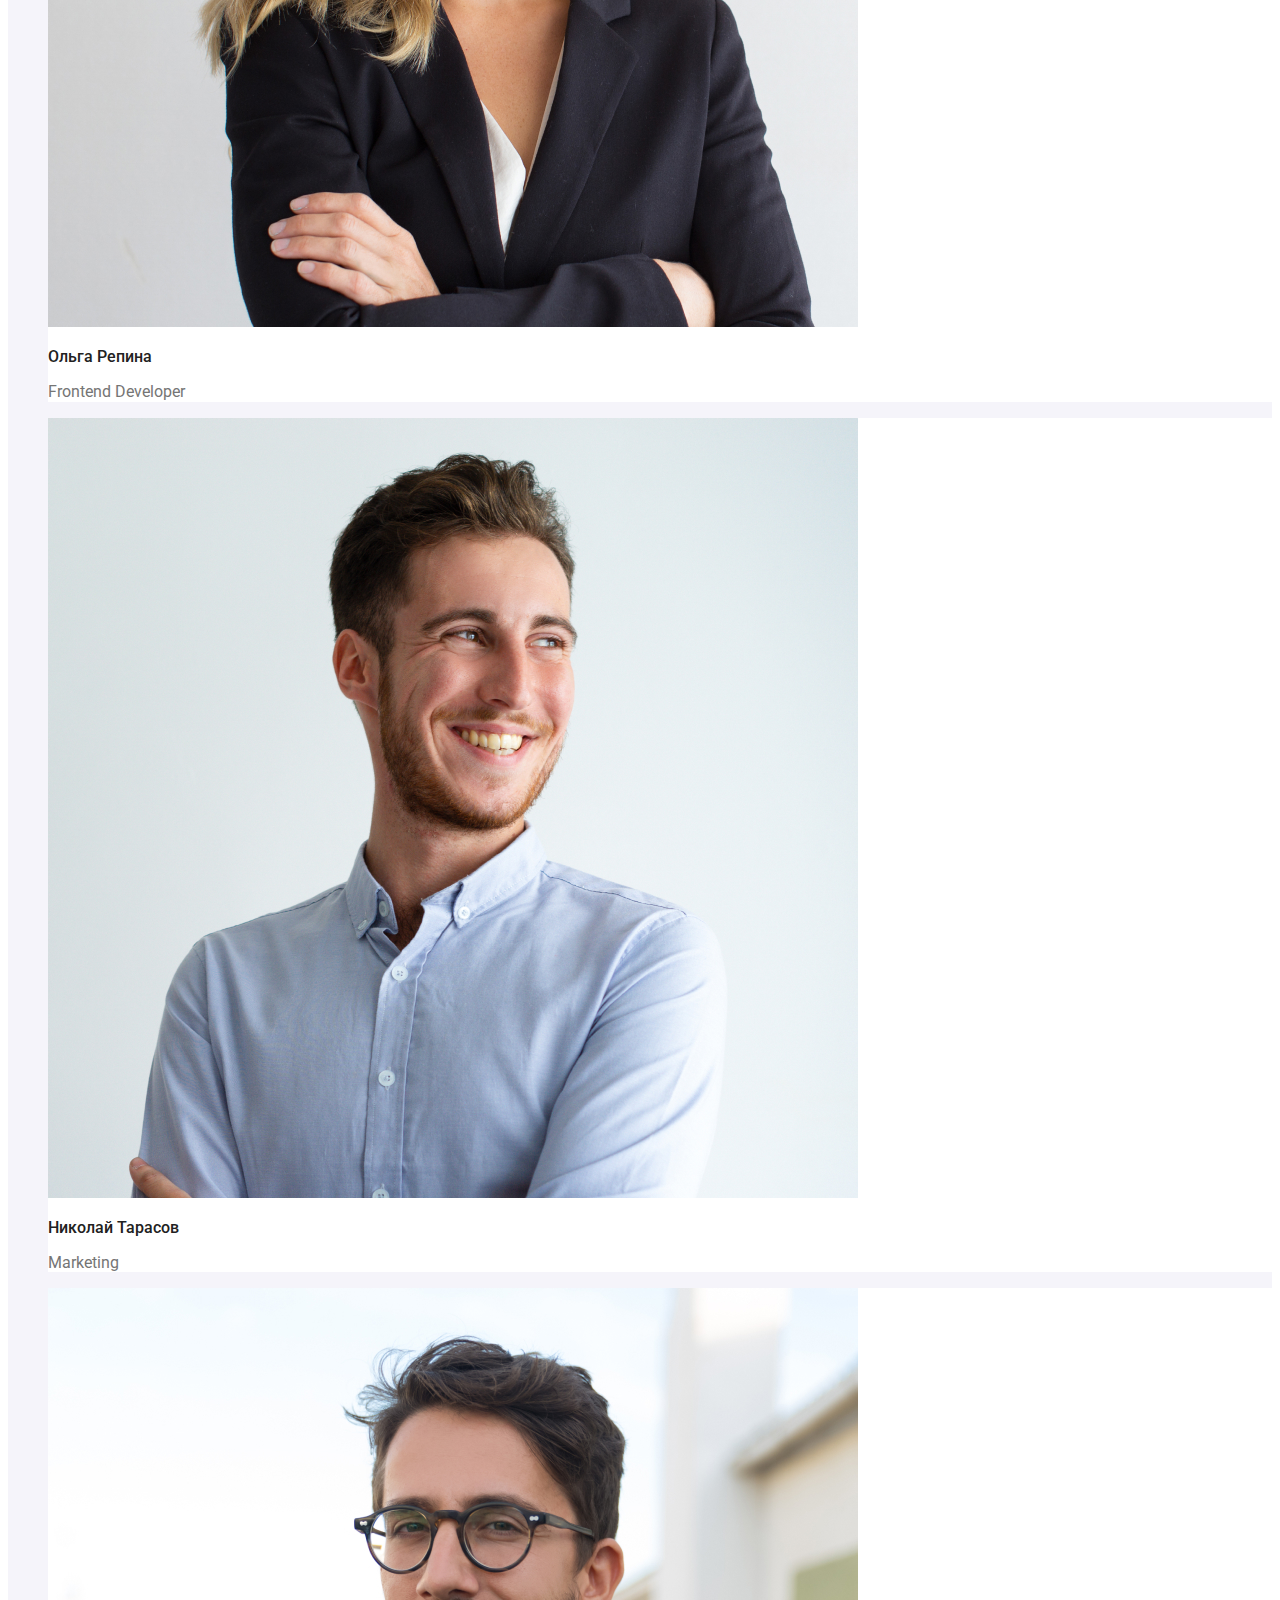
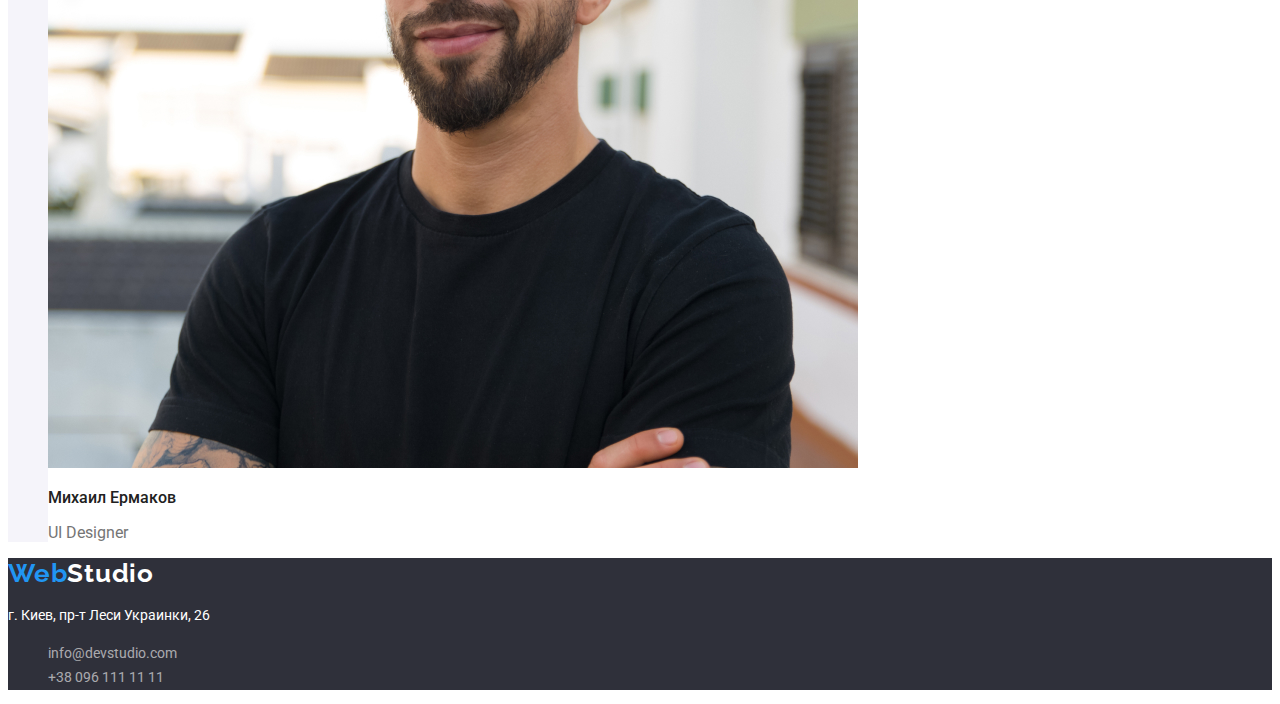
==== commit 60068ab0: "Добавил дизайн текста" ====
--- a/index.html
+++ b/index.html
@@ -4,11 +4,17 @@
     <meta charset="UTF-8">
     <meta name="viewport" content="width=device-width, initial-scale=1.0">
     <title>Студия</title>
+    <link rel="preconnect" href="https://fonts.gstatic.com">
+    <link rel="preconnect" href="https://fonts.gstatic.com">
+    <link href="https://fonts.googleapis.com/css2?family=Raleway:wght@700&family=Roboto:wght@400;500;700&display=swap"
+        rel="stylesheet">
     <link rel="stylesheet" href="./css/styles.css">
 </head>
 <body>
   <header>
-      <a href="#" target="_blank" class="logo">WebStudio</a>
+        <a href="#" target="_blank" class="logo">
+            <span class="logo-first">Web</span><span class="logo-second">Studio</span>
+        </a>
         <nav>
             <ul>
                 <li><a href="#" target="_blank" class="link">Студия</a></li>
@@ -24,7 +30,7 @@
   <main>
       <section class="hero">
           <h1 class="hero-title">эффективные решения для вашего бизнеса</h1>
-          <button class="hero-link">Заказать услугу</button>
+          <button type="button" class="hero-link">Заказать услугу</button>
       </section>
       <section class="advantages">
           <ul>
@@ -66,28 +72,30 @@
               <li class="team-item">
                   <img src="./img/img-3.jpg" alt="Игорь Демьяненко">
                   <h3 class="team-name">Игорь Демьяненко</h3>
-                  <p>Product Designer</p>
+                  <p class="team-prof">Product Designer</p>
               </li>
             <li class="team-item">
                 <img src="./img/img-2.jpg" alt="Ольга Репина">
                 <h3 class="team-name">Ольга Репина</h3>
-                <p>Frontend Developer</p>
+                <p class="team-prof">Frontend Developer</p>
             </li>
             <li class="team-item">
                 <img src="./img/img-1.jpg" alt="Николай Тарасов">
                 <h3 class="team-name">Николай Тарасов</h3>
-                <p>Marketing</p>
+                <p class="team-prof">Marketing</p>
             </li>
             <li class="team-item">
                 <img src="./img/img.jpg" alt="Михаил Ермаков">
                 <h3 class="team-name">Михаил Ермаков</h3>
-                <p>UI Designer</p>
+                <p class="team-prof">UI Designer</p>
             </li>
           </ul>
       </section>
   </main>
   <footer class="footer">
-    <a href="#"  target="_blank" class="logo">WebStudio</a>
+    <a href="#" target="_blank" class="logo">
+        <span class="logo-first">Web</span><span class="logo-third">Studio</span>
+    </a>
     <address class="address">
         <p>г. Киев, пр-т Леси Украинки, 26</p>
         <ul>
--- a/css/styles.css
+++ b/css/styles.css
@@ -1,33 +1,72 @@
 :root {
   --primary-color-text: rgba(117, 117, 117, 1);
   --secondary-color-text: rgba(33, 33, 33, 1);
+  --footer-color-text: rgba(255, 255, 255, 0.6);
   --accent-color: rgba(33, 150, 243, 1);
-  --primary-bcg-color: #ffffff;
+  --primary-bcg-color: rgba(255, 255, 255, 1);
   --secondary-bcg-color: #2f303a;
   --third-bcg-color: rgba(245, 244, 250, 1);
-
   --primary-button-color: #f5f4fa;
-  --accent-button-color: rgba(33, 150, 243, 1);
+
+  --black: rgba(0, 0, 0, 1);
+  --white: rgba(255, 255, 255, 1);
 }
 
 body {
-  background-color: #fff;
+  background-color: var(--white);
   color: var(--primary-color-text);
+  font-family: 'Raleway', 'Roboto', sans-serif;
+}
+
+a {
+  text-decoration: none;
 }
 
 ul {
   list-style: none;
 }
 
+.logo-first {
+  color: var(--accent-color);
+}
+
+.logo-second {
+  color: var(--black);
+}
+
+.logo-third {
+  color: var(--white);
+}
+
+.logo {
+  font-family: Raleway, sans-serif;
+  font-style: normal;
+  font-weight: bold;
+  font-size: 26px;
+  line-height: 1.2;
+
+  letter-spacing: 0.03em;
+}
+
 /* index.html */
 /* Header */
 
 .link {
   color: var(--secondary-color-text);
+  font-family: Roboto, sans-serif;
+  font-style: normal;
+  font-weight: 500;
+  font-size: 14px;
+  line-height: 16px;
 }
 
 .connection {
   color: var(--primary-color-text);
+  font-family: Roboto, sans-serif;
+  font-style: normal;
+  font-weight: 500;
+  font-size: 14px;
+  line-height: 1.2;
 }
 
 .connection:hover,
@@ -45,11 +84,22 @@
 
 .hero-title {
   color: white;
+  text-transform: uppercase;
+  font-family: Roboto, sans-serif;
+  font-style: normal;
+  font-weight: 900;
+  font-size: 44px;
+  line-height: 1.36;
 }
 
 .hero-link {
   background: var(--third-bcg-color);
   color: var(--secondary-bcg-color);
+  font-family: Roboto, sans-serif;
+  font-style: normal;
+  font-weight: bold;
+  font-size: 16px;
+  line-height: 1.75;
 }
 
 .hero-link:hover {
@@ -57,6 +107,40 @@
   color: white;
 }
 
+/* Adventages/Doing */
+
+.advantages-title,
+.doing-title,
+.link {
+  color: var(--secondary-color-text);
+}
+
+.advantages-title {
+  font-family: Roboto, sans-serif;
+  font-style: normal;
+  font-weight: bold;
+  font-size: 14px;
+  line-height: 1.2;
+  text-transform: uppercase;
+}
+
+.advantages-text {
+  font-family: Roboto, sans-serif;
+  font-style: normal;
+  font-weight: normal;
+  font-size: 14px;
+  line-height: 1.714;
+}
+
+.doing-title,
+.team-title {
+  font-family: Roboto, sans-serif;
+  font-style: normal;
+  font-weight: bold;
+  font-size: 36px;
+  line-height: 1.2;
+}
+
 /* Team */
 
 .team {
@@ -72,6 +156,22 @@
   color: var(--secondary-color-text);
 }
 
+.team-name {
+  font-family: Roboto, sans-serif;
+  font-style: normal;
+  font-weight: 500;
+  font-size: 16px;
+  line-height: 1.2;
+}
+
+.team-prof {
+  font-family: Roboto, sans-serif;
+  font-style: normal;
+  font-weight: normal;
+  font-size: 16px;
+  line-height: 1.2;
+}
+
 /* Footer */
 
 .footer {
@@ -79,7 +179,12 @@
 }
 
 .footer-connection {
-  color: rgba(255, 255, 255, 0.6);
+  color: var(--footer-color-text);
+  font-family: Roboto, sans-serif;
+  font-style: normal;
+  font-weight: normal;
+  font-size: 14px;
+  line-height: 1.714;
 }
 
 .footer-connection:hover,
@@ -87,14 +192,13 @@
   color: var(--accent-color);
 }
 
-.advantages-title,
-.doing-title,
-.link {
-  color: var(--secondary-color-text);
-}
-
 .address {
   color: white;
+  font-family: Roboto, sans-serif;
+  font-style: normal;
+  font-weight: normal;
+  font-size: 14px;
+  line-height: 1.714;
 }
 
 /* portfolio.html */
@@ -103,14 +207,35 @@
 .filter-item {
   background: var(--primary-button-color);
   color: var(--secondary-color-text);
+  font-family: Roboto, sans-serif;
+  font-style: normal;
+  font-weight: 500;
+  font-size: 16px;
+  line-height: 1.2;
 }
 
 .filter-item:hover,
 .filter-item:focus {
-  background: var(--accent-button-color);
-  color: white;
-}
+  background: var(--accent-color);
+  color: white;
+}
+
+/* Cards */
 
 .cards-title {
   color: var(--secondary-color-text);
-}
+  font-family: Roboto, sans-serif;
+  font-style: normal;
+  font-weight: bold;
+  font-size: 18px;
+  line-height: 2;
+}
+
+.cards-filter {
+  color: var(--primary-color-text);
+  font-family: Roboto, sans-serif;
+  font-style: normal;
+  font-weight: normal;
+  font-size: 16px;
+  line-height: 1.875;
+}
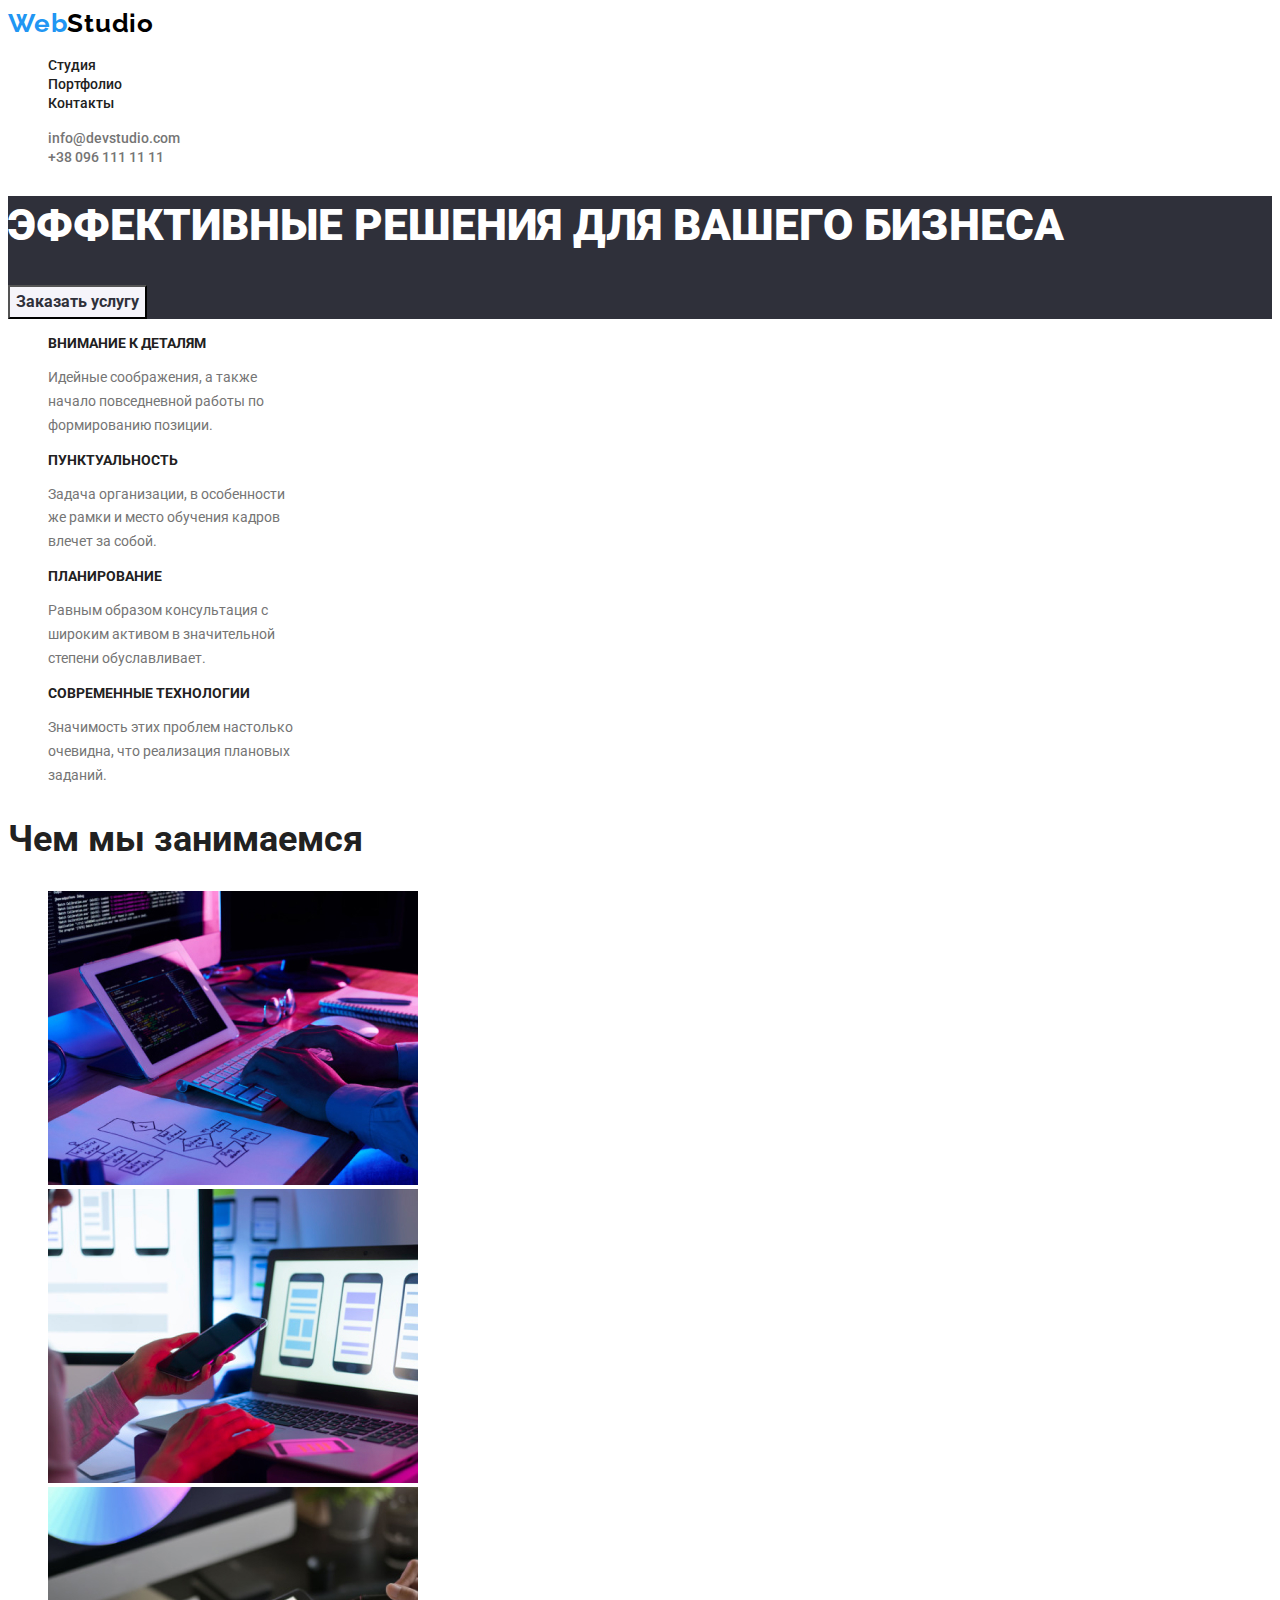
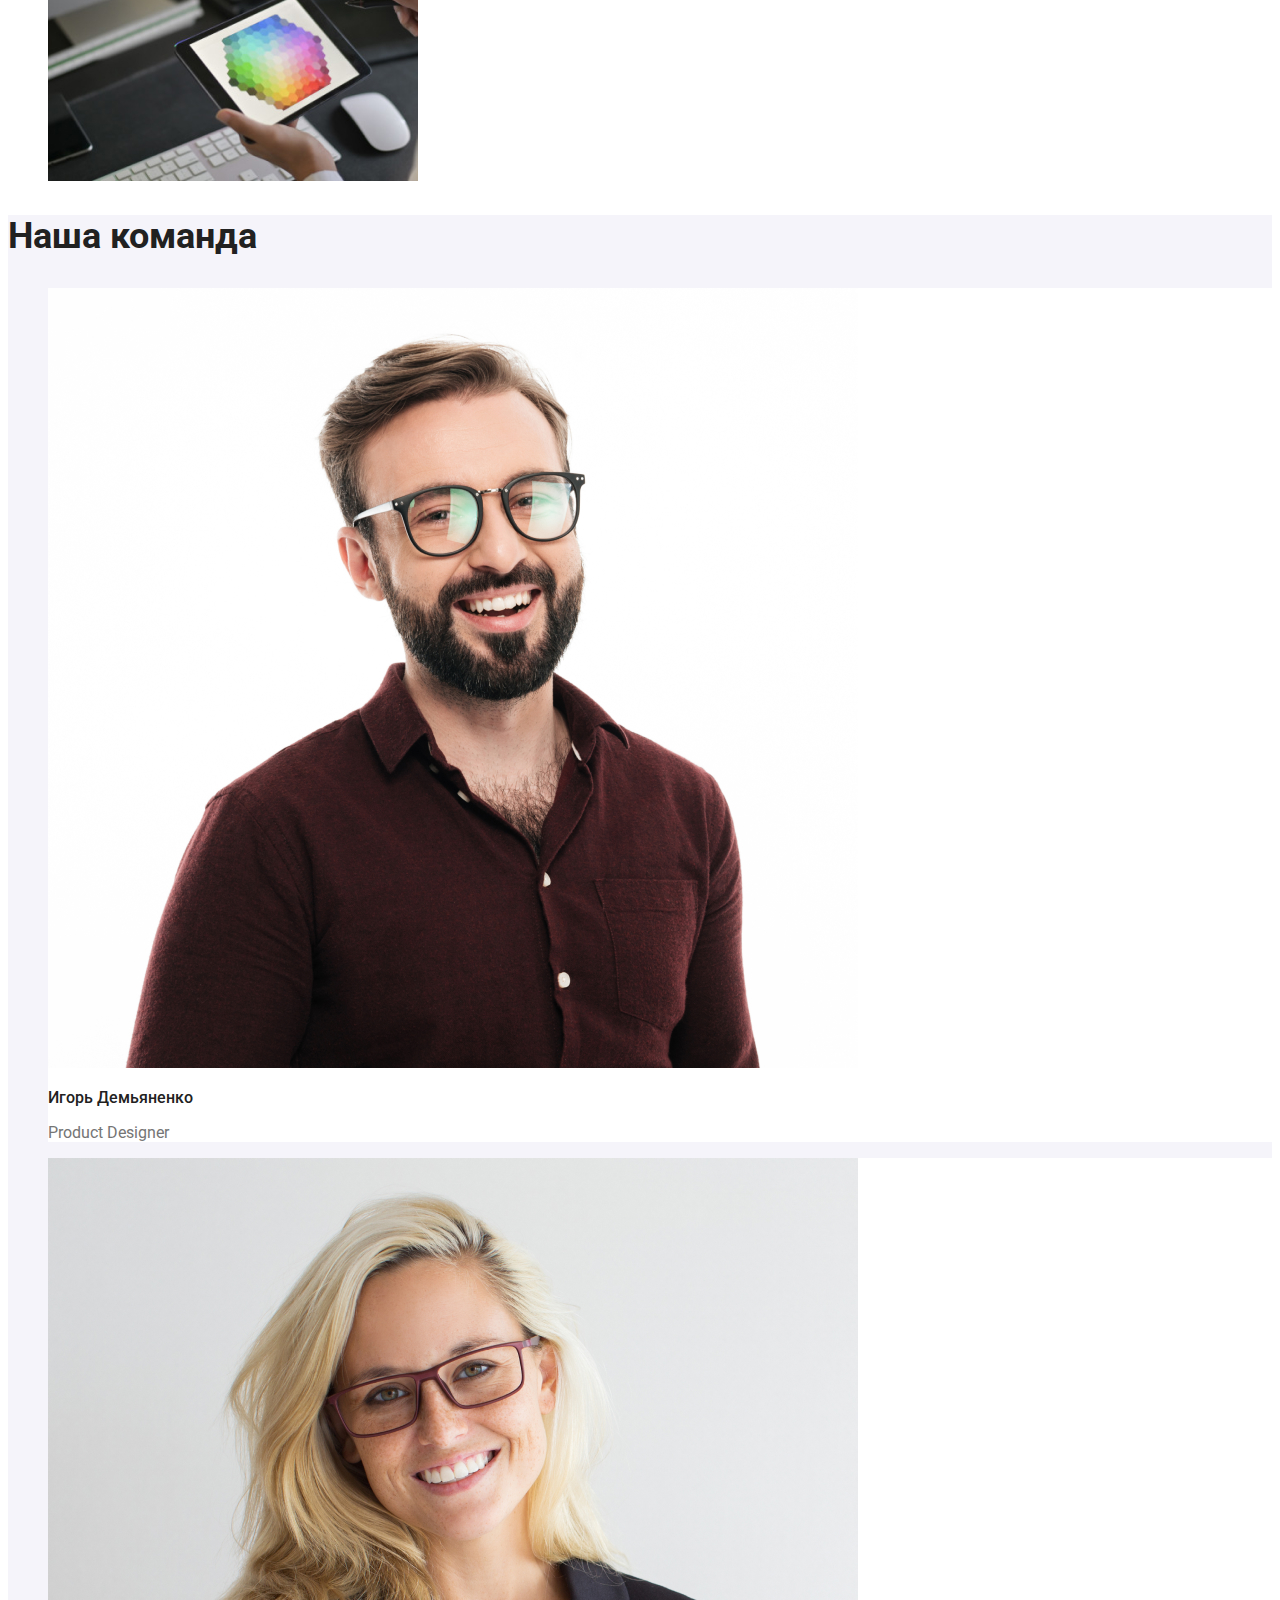
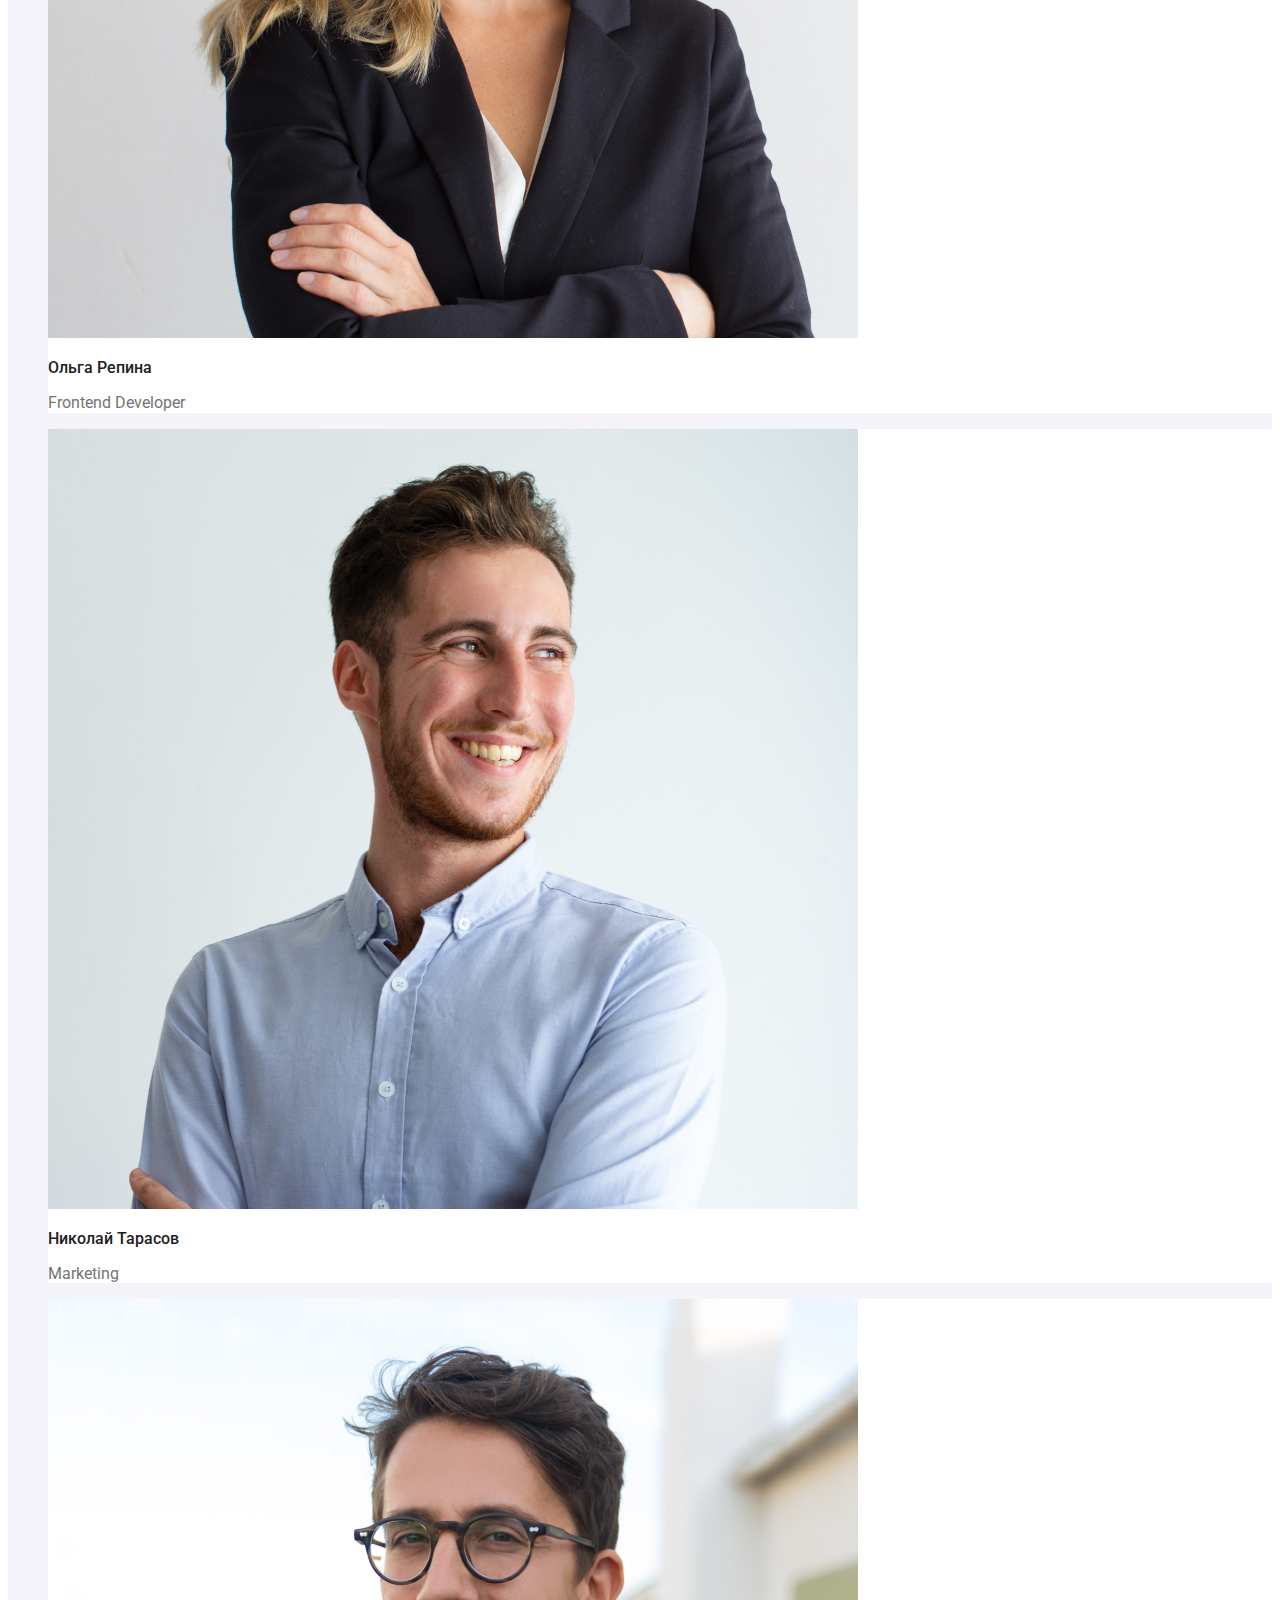
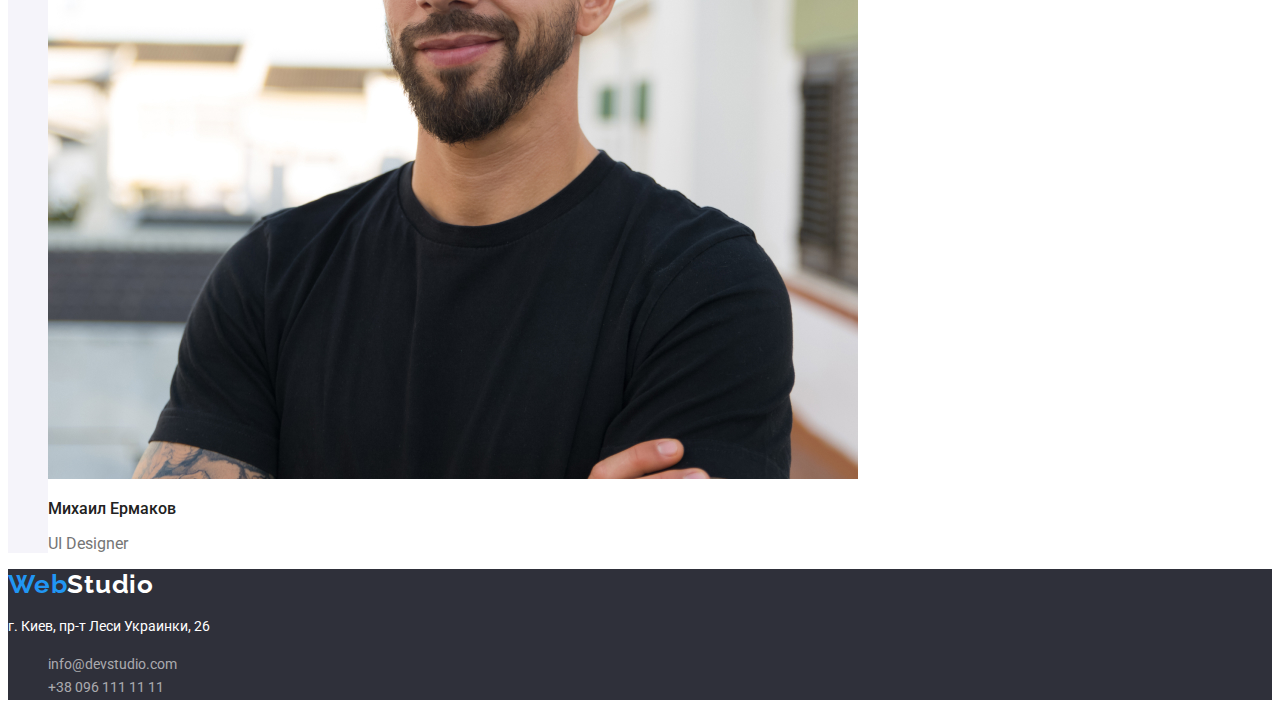
==== commit 0770c709: "Исправил ошибку оформления" ====
--- a/index.html
+++ b/index.html
@@ -44,7 +44,7 @@
             </li>
             <li>
                 <h3 class="advantages-title">планирование</h3>
-                 <p>Равным образом консультация с <br> широким активом в значительной <br> степени обуславливает.</p>
+                 <p class="advantages-text">Равным образом консультация с <br> широким активом в значительной <br> степени обуславливает.</p>
             </li>
             <li>
                 <h3 class="advantages-title">современные технологии</h3>
--- a/css/styles.css
+++ b/css/styles.css
@@ -26,6 +26,10 @@
   list-style: none;
 }
 
+.title {
+  display: none;
+}
+
 .logo-first {
   color: var(--accent-color);
 }
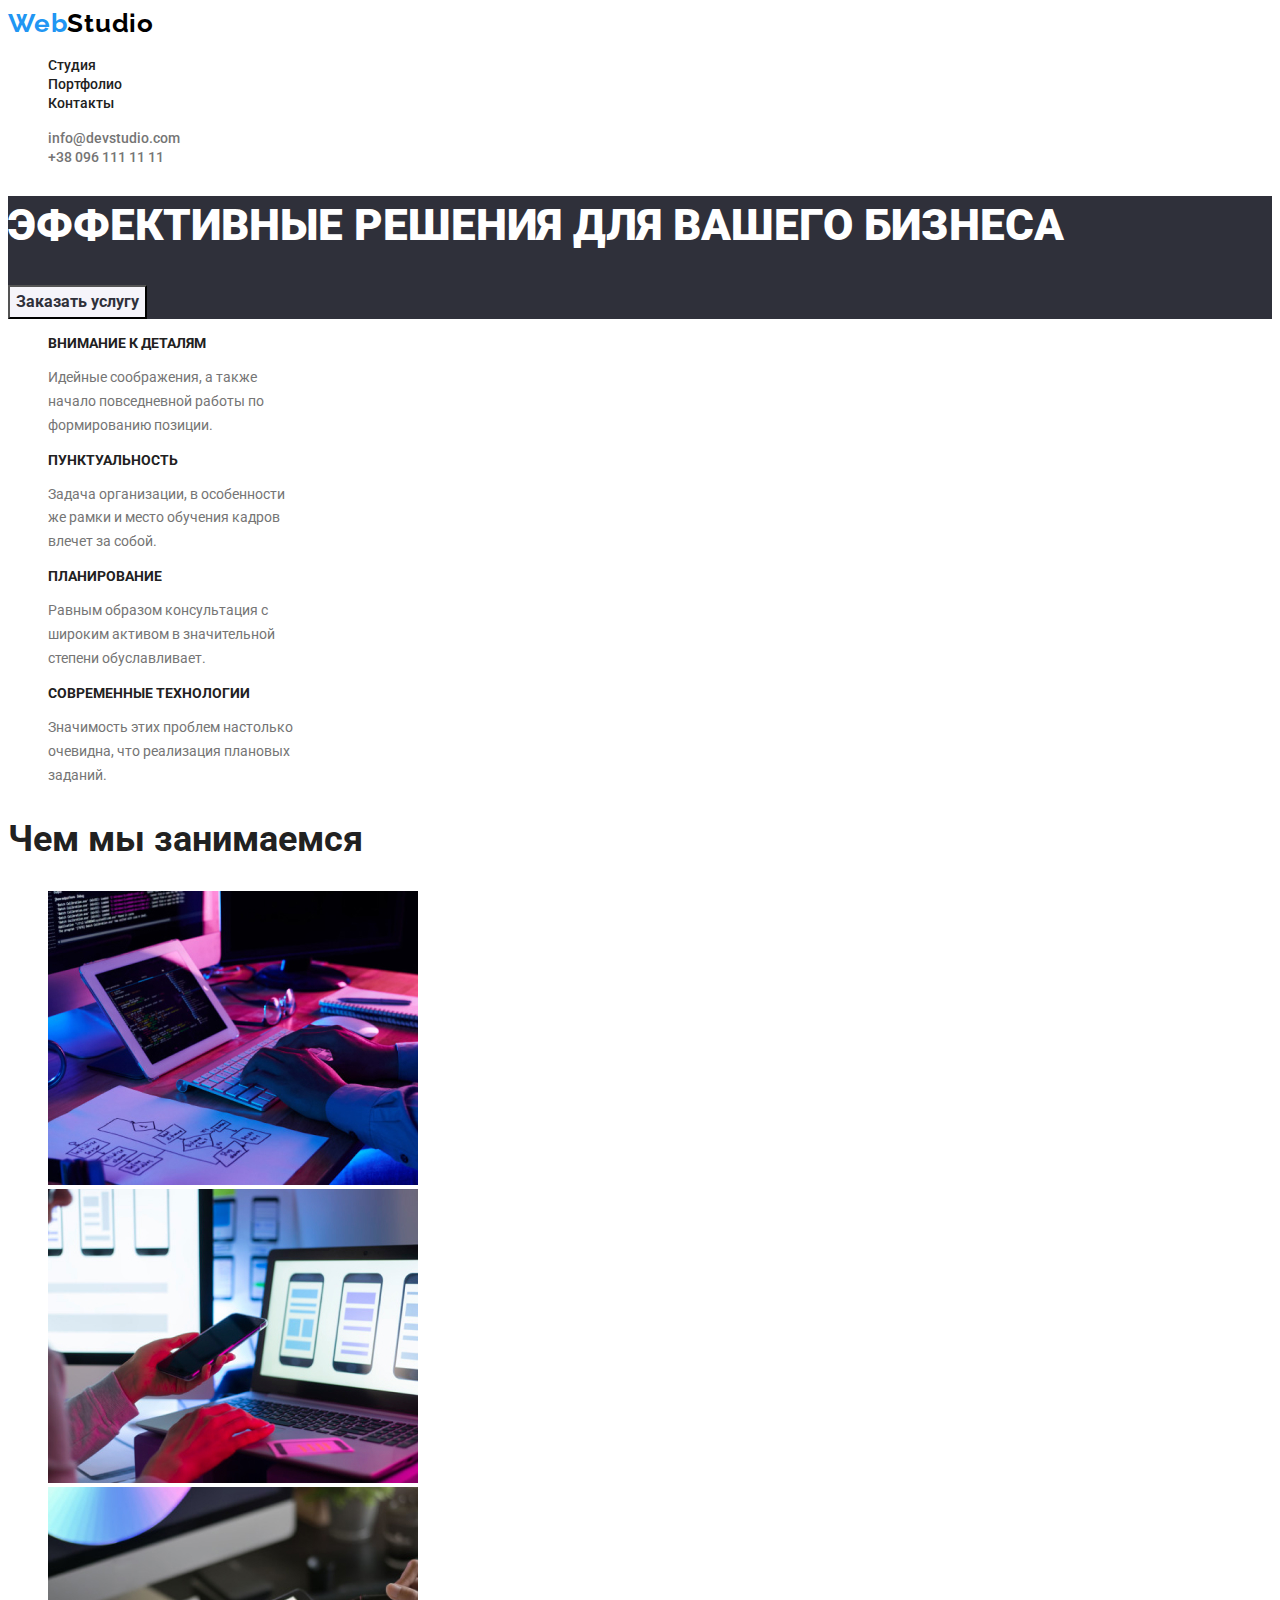
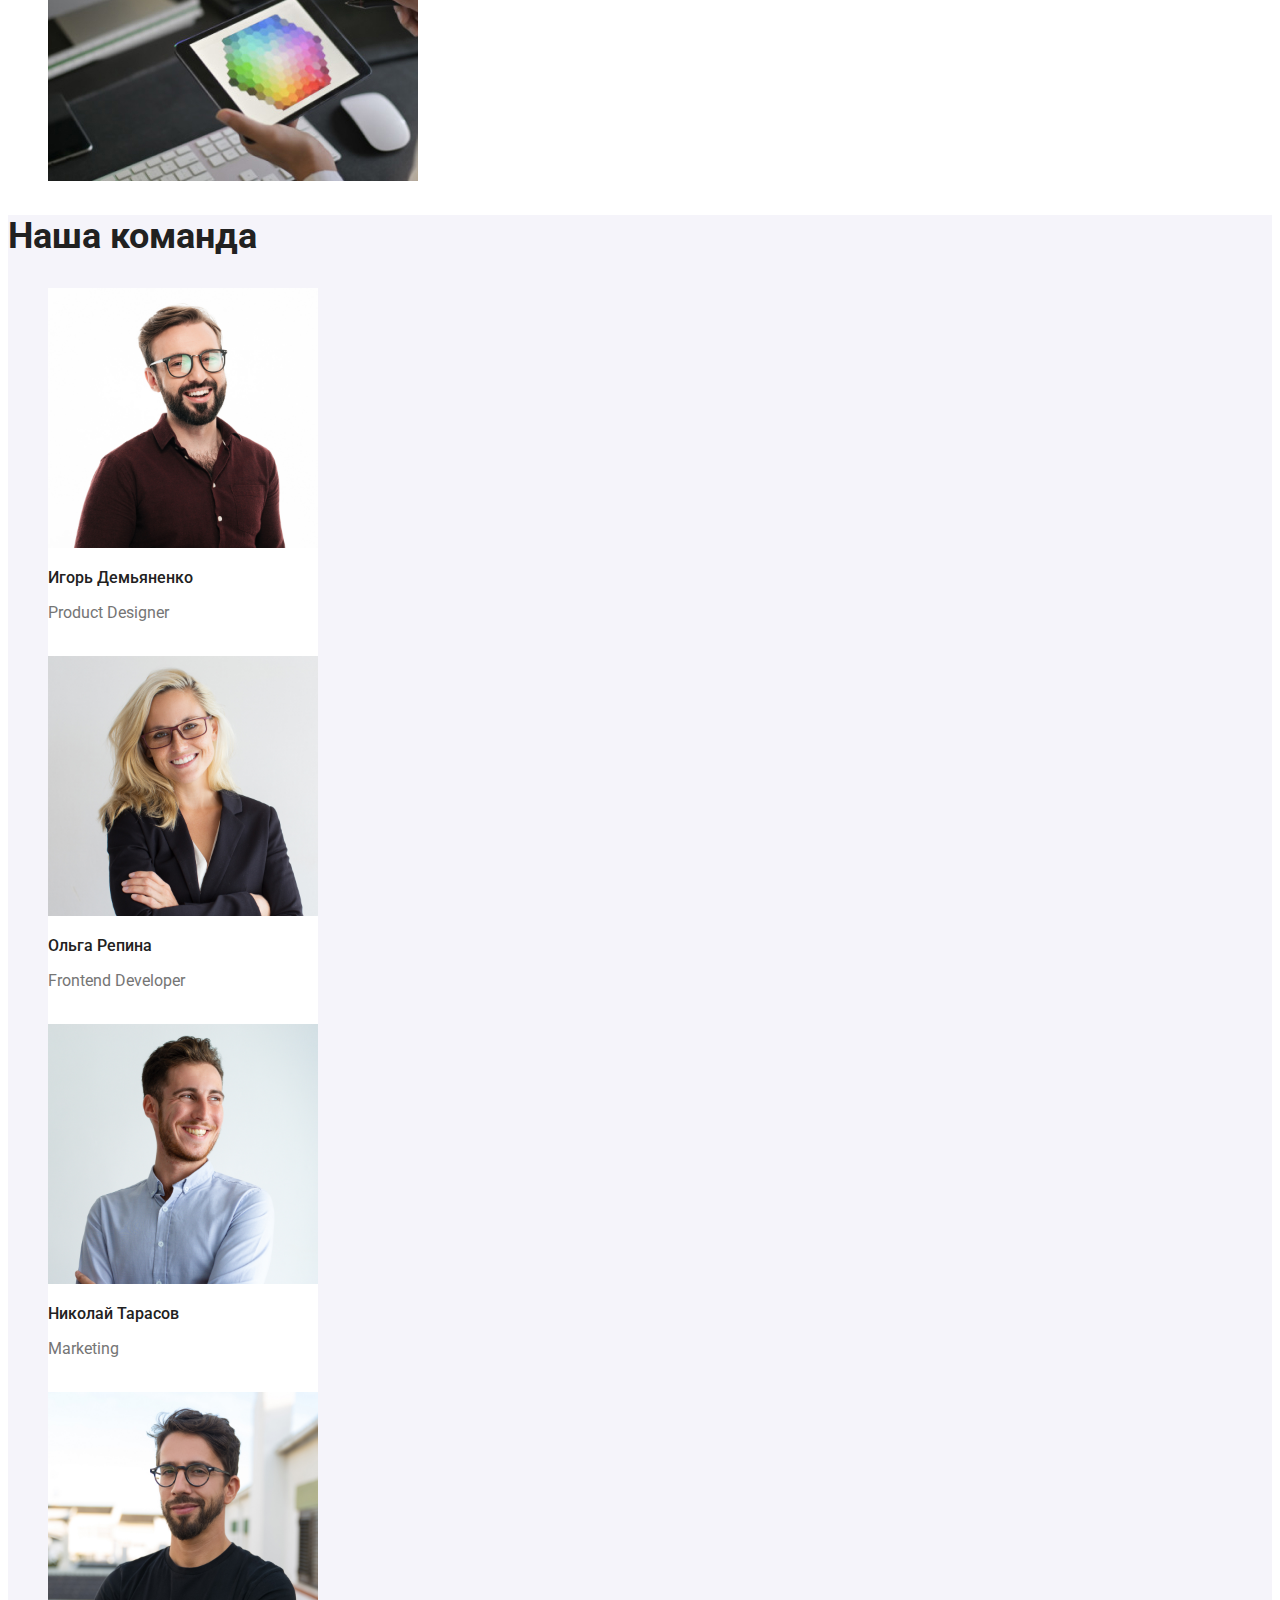
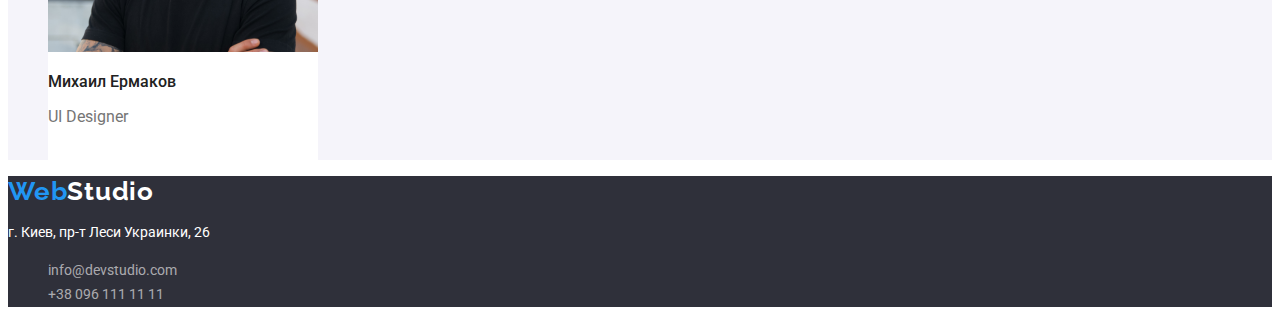
==== commit a87edcfd: "Add hidden element" ====
--- a/index.html
+++ b/index.html
@@ -56,13 +56,13 @@
           <h2 class="doing-title">Чем мы занимаемся</h2>
           <ul>
               <li>
-                <img src="./img/img-2.1.jpg" alt="Pic1">
+                <img src="./img/img-2.1.jpg" alt="Pic1" class="doing-img">
               </li>
               <li>
-                <img src="./img/img-2.2.jpg" alt="Pic2">
+                <img src="./img/img-2.2.jpg" alt="Pic2" class="doing-img">
               </li>
               <li>
-                <img src="./img/img-2.3.jpg" alt="Pic3">
+                <img src="./img/img-2.3.jpg" alt="Pic3" class="doing-img">
               </li>
           </ul>
       </section>
@@ -70,22 +70,22 @@
           <h2 class="team-title">Наша команда</h2>
           <ul>
               <li class="team-item">
-                  <img src="./img/img-3.jpg" alt="Игорь Демьяненко">
+                  <img src="./img/img-3.jpg" alt="Игорь Демьяненко" class="team-photo">
                   <h3 class="team-name">Игорь Демьяненко</h3>
                   <p class="team-prof">Product Designer</p>
               </li>
             <li class="team-item">
-                <img src="./img/img-2.jpg" alt="Ольга Репина">
+                <img src="./img/img-2.jpg" alt="Ольга Репина" class="team-photo">
                 <h3 class="team-name">Ольга Репина</h3>
                 <p class="team-prof">Frontend Developer</p>
             </li>
             <li class="team-item">
-                <img src="./img/img-1.jpg" alt="Николай Тарасов">
+                <img src="./img/img-1.jpg" alt="Николай Тарасов" class="team-photo">
                 <h3 class="team-name">Николай Тарасов</h3>
                 <p class="team-prof">Marketing</p>
             </li>
             <li class="team-item">
-                <img src="./img/img.jpg" alt="Михаил Ермаков">
+                <img src="./img/img.jpg" alt="Михаил Ермаков" class="team-photo">
                 <h3 class="team-name">Михаил Ермаков</h3>
                 <p class="team-prof">UI Designer</p>
             </li>
--- a/css/styles.css
+++ b/css/styles.css
@@ -12,22 +12,31 @@
   --white: rgba(255, 255, 255, 1);
 }
 
+.visually-hidden {
+  position: absolute;
+  width: 1px;
+  height: 1px;
+  margin: -1px;
+  border: 0;
+  padding: 0;
+  white-space: nowrap;
+  clip-path: inset(100%);
+  clip: rect(0 0 0 0);
+  overflow: hidden;
+}
+
 body {
   background-color: var(--white);
   color: var(--primary-color-text);
   font-family: 'Raleway', 'Roboto', sans-serif;
 }
 
+ul {
+  list-style: none;
+}
+
 a {
   text-decoration: none;
-}
-
-ul {
-  list-style: none;
-}
-
-.title {
-  display: none;
 }
 
 .logo-first {
@@ -106,7 +115,8 @@
   line-height: 1.75;
 }
 
-.hero-link:hover {
+.hero-link:hover,
+.hero-link:focus {
   background: var(--accent-color);
   color: white;
 }
@@ -145,6 +155,11 @@
   line-height: 1.2;
 }
 
+.doing-img {
+  width: 370px;
+  height: 294px;
+}
+
 /* Team */
 
 .team {
@@ -153,6 +168,12 @@
 
 .team-item {
   background: var(--primary-bcg-color);
+  width: 270px;
+  height: 368px;
+}
+
+.team-photo {
+  width: 270px;
 }
 
 .team-title,
@@ -243,3 +264,8 @@
   font-size: 16px;
   line-height: 1.875;
 }
+
+.cards-img {
+  width: 370px;
+  height: 294px;
+}
